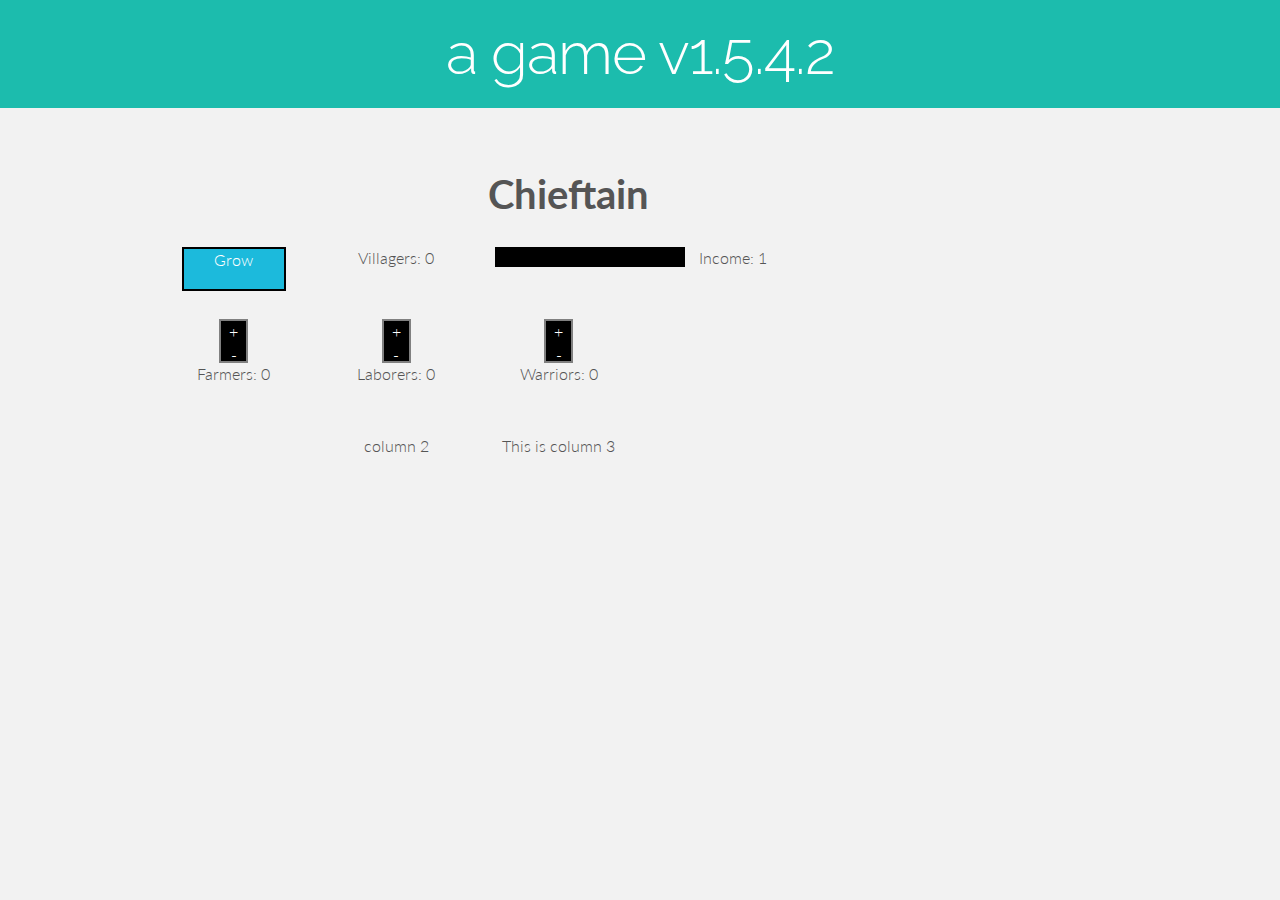
==== index.html @ 3efe8a4f "i wonder when i will ever get this off the ground" ====
<!DOCTYPE html>
<html lang="en">
<head>
 	<meta charset="utf-8">
    <meta name="viewport" content="width=device-width, initial-scale=1.0, maximum-scale=1.0, user-scalable=no">

    <script src="//ajax.googleapis.com/ajax/libs/jquery/2.1.1/jquery.min.js"></script>

    <link rel="stylesheet" href="css/blueprint/screen.css" type="text/css" media="screen, projection">
<link rel="stylesheet" href="css/blueprint/print.css" type="text/css" media="print"> 

<!--[if lt IE 8]>
  <link rel="stylesheet" href="css/blueprint/ie.css" type="text/css" media="screen, projection">
<![endif]-->

        <!-- Stylesheets -->
    <link rel="stylesheet" href="css/html5reset.css" media="all">
    <link rel="stylesheet" href="css/responsivegridsystem.css" media="all">
    <link rel="stylesheet" href="css/col.css" media="all">
    <link rel="stylesheet" href="css/2cols.css" media="all">
    <link rel="stylesheet" href="css/3cols.css" media="all">
    <link rel="stylesheet" href="css/4cols.css" media="all">
    <link rel="stylesheet" href="css/5cols.css" media="all">
    <link rel="stylesheet" href="css/6cols.css" media="all">
    <link rel="stylesheet" href="css/7cols.css" media="all">
    <link rel="stylesheet" href="css/8cols.css" media="all">
    <link rel="stylesheet" href="css/9cols.css" media="all">
    <link rel="stylesheet" href="css/10cols.css" media="all">
    <link rel="stylesheet" href="css/11cols.css" media="all">
    <link rel="stylesheet" href="css/12cols.css" media="all">

    <!-- Responsive Stylesheets -->
    <link rel="stylesheet" media="only screen and (max-width: 1024px) and (min-width: 769px)" href="/css/1024.css">
    <link rel="stylesheet" media="only screen and (max-width: 768px) and (min-width: 481px)" href="/css/768.css">
    <link rel="stylesheet" media="only screen and (max-width: 480px)" href="/css/480.css"><!-- 

    <script type = "text/javascript" src="js/progressbuttonscript"></script>
     -->
    <link rel="stylesheet" href="css/progressbuttonstyle.css">

    <link href="css/main.css" rel="stylesheet">
    <!-- OPTIONAL: Google Fonts (don't forget to edit main.css also) -->
    <link href='http://fonts.googleapis.com/css?family=Lato:300,400,700,300italic,400italic' rel='stylesheet' type='text/css'>
    <link href='http://fonts.googleapis.com/css?family=Raleway:400,300,700' rel='stylesheet' type='text/css'>

    <title>glowing nemesis</title>
    <div class = "header">
    	<h1>a game v1.5.4.2</h1>
	</div>
</head>

<body>
	<script type= "text/javascript" src = "game.js"></script>

	<br><br>
	
            
<!-- <div id="maincontentcontainer">  
    <div class="lightcontainer" id="example"> -->
       <!--  <div class="maincontent"> -->

    <div class = "section group">
        <div class = "col span_3_of_8">
        </div>
        <div class = "col span_1_of_8">
            <div id = "bigname" class = "middle">
               <p id = "bigname">player title</p>
            </div>
        </div>
    </div>

	<div class="section group">
        <div class = "col span_1_of_8">
        </div>
    <div class="col span_1_of_8">
        <div class = "noselect toclick">
            <div id = "boot"> Grow </div>
        </div>
    </div>
    <div class="col span_1_of_8">
        <p id = "foodLabel">Villagers: 0</p>
    </div>
    <div class="col span_1_of_8">
        <div id = "tickbar"></div>
    </div>
    <div class="col span_1_of_7">
        <p id = "inc"> Income: 1 </p>
    </div>
    </div>

    <div class="section group">
        <div class = "col span_1_of_8">
        </div>
    <div class="col span_1_of_8">
        <!-- <div class = "buttons">
            <button type = "message" class = "positive middle">
                Message
            </button>
        </div> -->
        <div class = "updown noselect middle toclick">
            <div id ="up1"> + </div>
            <div id ="down1"> - </div>
        </div>
        <p id = "farmers"> Farmers: 0</p>
    </div>
    <div class="col span_1_of_8">
        <div class = "updown noselect middle toclick">
            <div id ="up2"> + </div>
            <div id ="down2"> - </div>
        </div>
        <p id = "workers"> Laborers: 0</p>
    </div>
    <div class="col span_1_of_8">
        <div class = "updown noselect middle toclick">
            <div id ="up3"> + </div>
            <div id ="down3"> - </div>
        </div>
        <p id = "warriors"> Warriors: 0</p>
    </div>
    </div>

    <div class="section group">
        <div class = "col span_1_of_8">
        </div>
    <div class="col span_1_of_8">
    </div>
    <div class="col span_1_of_8">
        column 2
    </div>
    <div class="col span_1_of_8">
        This is column 3
    </div>
    </div>

    


<!-- </div>
</div>
</div> -->
</body>
</html>
---- css/blueprint/screen.css ----
/* -----------------------------------------------------------------------


 Blueprint CSS Framework 1.0.1
 http://blueprintcss.org

   * Copyright (c) 2007-Present. See LICENSE for more info.
   * See README for instructions on how to use Blueprint.
   * For credits and origins, see AUTHORS.
   * This is a compressed file. See the sources in the 'src' directory.

----------------------------------------------------------------------- */

/* reset.css */
html {margin:0;padding:0;border:0;}
body, div, span, object, iframe, h1, h2, h3, h4, h5, h6, p, blockquote, pre, a, abbr, acronym, address, code, del, dfn, em, img, q, dl, dt, dd, ol, ul, li, fieldset, form, label, legend, table, caption, tbody, tfoot, thead, tr, th, td, article, aside, dialog, figure, footer, header, hgroup, nav, section {margin:0;padding:0;border:0;font-size:100%;font:inherit;vertical-align:baseline;}
article, aside, details, figcaption, figure, dialog, footer, header, hgroup, menu, nav, section {display:block;}
body {line-height:1.5;background:white;}
table {border-collapse:separate;border-spacing:0;}
caption, th, td {text-align:left;font-weight:normal;float:none !important;}
table, th, td {vertical-align:middle;}
blockquote:before, blockquote:after, q:before, q:after {content:'';}
blockquote, q {quotes:"" "";}
a img {border:none;}
:focus {outline:0;}

/* typography.css */
html {font-size:100.01%;}
body {font-size:75%;color:#222;background:#fff;font-family:"Helvetica Neue", Arial, Helvetica, sans-serif;}
h1, h2, h3, h4, h5, h6 {font-weight:normal;color:#111;}
h1 {font-size:3em;line-height:1;margin-bottom:0.5em;}
h2 {font-size:2em;margin-bottom:0.75em;}
h3 {font-size:1.5em;line-height:1;margin-bottom:1em;}
h4 {font-size:1.2em;line-height:1.25;margin-bottom:1.25em;}
h5 {font-size:1em;font-weight:bold;margin-bottom:1.5em;}
h6 {font-size:1em;font-weight:bold;}
h1 img, h2 img, h3 img, h4 img, h5 img, h6 img {margin:0;}
p {margin:0 0 1.5em;}
.left {float:left !important;}
p .left {margin:1.5em 1.5em 1.5em 0;padding:0;}
.right {float:right !important;}
p .right {margin:1.5em 0 1.5em 1.5em;padding:0;}
a:focus, a:hover {color:#09f;}
a {color:#06c;text-decoration:underline;}
blockquote {margin:1.5em;color:#666;font-style:italic;}
strong, dfn {font-weight:bold;}
em, dfn {font-style:italic;}
sup, sub {line-height:0;}
abbr, acronym {border-bottom:1px dotted #666;}
address {margin:0 0 1.5em;font-style:italic;}
del {color:#666;}
pre {margin:1.5em 0;white-space:pre;}
pre, code, tt {font:1em 'andale mono', 'lucida console', monospace;line-height:1.5;}
li ul, li ol {margin:0;}
ul, ol {margin:0 1.5em 1.5em 0;padding-left:1.5em;}
ul {list-style-type:disc;}
ol {list-style-type:decimal;}
dl {margin:0 0 1.5em 0;}
dl dt {font-weight:bold;}
dd {margin-left:1.5em;}
table {margin-bottom:1.4em;width:100%;}
th {font-weight:bold;}
thead th {background:#c3d9ff;}
th, td, caption {padding:4px 10px 4px 5px;}
tbody tr:nth-child(even) td, tbody tr.even td {background:#e5ecf9;}
tfoot {font-style:italic;}
caption {background:#eee;}
.small {font-size:.8em;margin-bottom:1.875em;line-height:1.875em;}
.large {font-size:1.2em;line-height:2.5em;margin-bottom:1.25em;}
.hide {display:none;}
.quiet {color:#666;}
.loud {color:#000;}
.highlight {background:#ff0;}
.added {background:#060;color:#fff;}
.removed {background:#900;color:#fff;}
.first {margin-left:0;padding-left:0;}
.last {margin-right:0;padding-right:0;}
.top {margin-top:0;padding-top:0;}
.bottom {margin-bottom:0;padding-bottom:0;}

/* forms.css */
label {font-weight:bold;}
fieldset {padding:0 1.4em 1.4em 1.4em;margin:0 0 1.5em 0;border:1px solid #ccc;}
legend {font-weight:bold;font-size:1.2em;margin-top:-0.2em;margin-bottom:1em;}
fieldset, #IE8#HACK {padding-top:1.4em;}
legend, #IE8#HACK {margin-top:0;margin-bottom:0;}
input[type=text], input[type=password], input[type=url], input[type=email], input.text, input.title, textarea {background-color:#fff;border:1px solid #bbb;color:#000;}
input[type=text]:focus, input[type=password]:focus, input[type=url]:focus, input[type=email]:focus, input.text:focus, input.title:focus, textarea:focus {border-color:#666;}
select {background-color:#fff;border-width:1px;border-style:solid;}
input[type=text], input[type=password], input[type=url], input[type=email], input.text, input.title, textarea, select {margin:0.5em 0;}
input.text, input.title {width:300px;padding:5px;}
input.title {font-size:1.5em;}
textarea {width:390px;height:250px;padding:5px;}
form.inline {line-height:3;}
form.inline p {margin-bottom:0;}
.error, .alert, .notice, .success, .info {padding:0.8em;margin-bottom:1em;border:2px solid #ddd;}
.error, .alert {background:#fbe3e4;color:#8a1f11;border-color:#fbc2c4;}
.notice {background:#fff6bf;color:#514721;border-color:#ffd324;}
.success {background:#e6efc2;color:#264409;border-color:#c6d880;}
.info {background:#d5edf8;color:#205791;border-color:#92cae4;}
.error a, .alert a {color:#8a1f11;}
.notice a {color:#514721;}
.success a {color:#264409;}
.info a {color:#205791;}

/* grid.css */
.container {width:950px;margin:0 auto;}
.showgrid {background:url(src/grid.png);}
.column, .span-1, .span-2, .span-3, .span-4, .span-5, .span-6, .span-7, .span-8, .span-9, .span-10, .span-11, .span-12, .span-13, .span-14, .span-15, .span-16, .span-17, .span-18, .span-19, .span-20, .span-21, .span-22, .span-23, .span-24 {float:left;margin-right:10px;}
.last {margin-right:0;}
.span-1 {width:30px;}
.span-2 {width:70px;}
.span-3 {width:110px;}
.span-4 {width:150px;}
.span-5 {width:190px;}
.span-6 {width:230px;}
.span-7 {width:270px;}
.span-8 {width:310px;}
.span-9 {width:350px;}
.span-10 {width:390px;}
.span-11 {width:430px;}
.span-12 {width:470px;}
.span-13 {width:510px;}
.span-14 {width:550px;}
.span-15 {width:590px;}
.span-16 {width:630px;}
.span-17 {width:670px;}
.span-18 {width:710px;}
.span-19 {width:750px;}
.span-20 {width:790px;}
.span-21 {width:830px;}
.span-22 {width:870px;}
.span-23 {width:910px;}
.span-24 {width:950px;margin-right:0;}
input.span-1, textarea.span-1, input.span-2, textarea.span-2, input.span-3, textarea.span-3, input.span-4, textarea.span-4, input.span-5, textarea.span-5, input.span-6, textarea.span-6, input.span-7, textarea.span-7, input.span-8, textarea.span-8, input.span-9, textarea.span-9, input.span-10, textarea.span-10, input.span-11, textarea.span-11, input.span-12, textarea.span-12, input.span-13, textarea.span-13, input.span-14, textarea.span-14, input.span-15, textarea.span-15, input.span-16, textarea.span-16, input.span-17, textarea.span-17, input.span-18, textarea.span-18, input.span-19, textarea.span-19, input.span-20, textarea.span-20, input.span-21, textarea.span-21, input.span-22, textarea.span-22, input.span-23, textarea.span-23, input.span-24, textarea.span-24 {border-left-width:1px;border-right-width:1px;padding-left:5px;padding-right:5px;}
input.span-1, textarea.span-1 {width:18px;}
input.span-2, textarea.span-2 {width:58px;}
input.span-3, textarea.span-3 {width:98px;}
input.span-4, textarea.span-4 {width:138px;}
input.span-5, textarea.span-5 {width:178px;}
input.span-6, textarea.span-6 {width:218px;}
input.span-7, textarea.span-7 {width:258px;}
input.span-8, textarea.span-8 {width:298px;}
input.span-9, textarea.span-9 {width:338px;}
input.span-10, textarea.span-10 {width:378px;}
input.span-11, textarea.span-11 {width:418px;}
input.span-12, textarea.span-12 {width:458px;}
input.span-13, textarea.span-13 {width:498px;}
input.span-14, textarea.span-14 {width:538px;}
input.span-15, textarea.span-15 {width:578px;}
input.span-16, textarea.span-16 {width:618px;}
input.span-17, textarea.span-17 {width:658px;}
input.span-18, textarea.span-18 {width:698px;}
input.span-19, textarea.span-19 {width:738px;}
input.span-20, textarea.span-20 {width:778px;}
input.span-21, textarea.span-21 {width:818px;}
input.span-22, textarea.span-22 {width:858px;}
input.span-23, textarea.span-23 {width:898px;}
input.span-24, textarea.span-24 {width:938px;}
.append-1 {padding-right:40px;}
.append-2 {padding-right:80px;}
.append-3 {padding-right:120px;}
.append-4 {padding-right:160px;}
.append-5 {padding-right:200px;}
.append-6 {padding-right:240px;}
.append-7 {padding-right:280px;}
.append-8 {padding-right:320px;}
.append-9 {padding-right:360px;}
.append-10 {padding-right:400px;}
.append-11 {padding-right:440px;}
.append-12 {padding-right:480px;}
.append-13 {padding-right:520px;}
.append-14 {padding-right:560px;}
.append-15 {padding-right:600px;}
.append-16 {padding-right:640px;}
.append-17 {padding-right:680px;}
.append-18 {padding-right:720px;}
.append-19 {padding-right:760px;}
.append-20 {padding-right:800px;}
.append-21 {padding-right:840px;}
.append-22 {padding-right:880px;}
.append-23 {padding-right:920px;}
.prepend-1 {padding-left:40px;}
.prepend-2 {padding-left:80px;}
.prepend-3 {padding-left:120px;}
.prepend-4 {padding-left:160px;}
.prepend-5 {padding-left:200px;}
.prepend-6 {padding-left:240px;}
.prepend-7 {padding-left:280px;}
.prepend-8 {padding-left:320px;}
.prepend-9 {padding-left:360px;}
.prepend-10 {padding-left:400px;}
.prepend-11 {padding-left:440px;}
.prepend-12 {padding-left:480px;}
.prepend-13 {padding-left:520px;}
.prepend-14 {padding-left:560px;}
.prepend-15 {padding-left:600px;}
.prepend-16 {padding-left:640px;}
.prepend-17 {padding-left:680px;}
.prepend-18 {padding-left:720px;}
.prepend-19 {padding-left:760px;}
.prepend-20 {padding-left:800px;}
.prepend-21 {padding-left:840px;}
.prepend-22 {padding-left:880px;}
.prepend-23 {padding-left:920px;}
.border {padding-right:4px;margin-right:5px;border-right:1px solid #ddd;}
.colborder {padding-right:24px;margin-right:25px;border-right:1px solid #ddd;}
.pull-1 {margin-left:-40px;}
.pull-2 {margin-left:-80px;}
.pull-3 {margin-left:-120px;}
.pull-4 {margin-left:-160px;}
.pull-5 {margin-left:-200px;}
.pull-6 {margin-left:-240px;}
.pull-7 {margin-left:-280px;}
.pull-8 {margin-left:-320px;}
.pull-9 {margin-left:-360px;}
.pull-10 {margin-left:-400px;}
.pull-11 {margin-left:-440px;}
.pull-12 {margin-left:-480px;}
.pull-13 {margin-left:-520px;}
.pull-14 {margin-left:-560px;}
.pull-15 {margin-left:-600px;}
.pull-16 {margin-left:-640px;}
.pull-17 {margin-left:-680px;}
.pull-18 {margin-left:-720px;}
.pull-19 {margin-left:-760px;}
.pull-20 {margin-left:-800px;}
.pull-21 {margin-left:-840px;}
.pull-22 {margin-left:-880px;}
.pull-23 {margin-left:-920px;}
.pull-24 {margin-left:-960px;}
.pull-1, .pull-2, .pull-3, .pull-4, .pull-5, .pull-6, .pull-7, .pull-8, .pull-9, .pull-10, .pull-11, .pull-12, .pull-13, .pull-14, .pull-15, .pull-16, .pull-17, .pull-18, .pull-19, .pull-20, .pull-21, .pull-22, .pull-23, .pull-24 {float:left;position:relative;}
.push-1 {margin:0 -40px 1.5em 40px;}
.push-2 {margin:0 -80px 1.5em 80px;}
.push-3 {margin:0 -120px 1.5em 120px;}
.push-4 {margin:0 -160px 1.5em 160px;}
.push-5 {margin:0 -200px 1.5em 200px;}
.push-6 {margin:0 -240px 1.5em 240px;}
.push-7 {margin:0 -280px 1.5em 280px;}
.push-8 {margin:0 -320px 1.5em 320px;}
.push-9 {margin:0 -360px 1.5em 360px;}
.push-10 {margin:0 -400px 1.5em 400px;}
.push-11 {margin:0 -440px 1.5em 440px;}
.push-12 {margin:0 -480px 1.5em 480px;}
.push-13 {margin:0 -520px 1.5em 520px;}
.push-14 {margin:0 -560px 1.5em 560px;}
.push-15 {margin:0 -600px 1.5em 600px;}
.push-16 {margin:0 -640px 1.5em 640px;}
.push-17 {margin:0 -680px 1.5em 680px;}
.push-18 {margin:0 -720px 1.5em 720px;}
.push-19 {margin:0 -760px 1.5em 760px;}
.push-20 {margin:0 -800px 1.5em 800px;}
.push-21 {margin:0 -840px 1.5em 840px;}
.push-22 {margin:0 -880px 1.5em 880px;}
.push-23 {margin:0 -920px 1.5em 920px;}
.push-24 {margin:0 -960px 1.5em 960px;}
.push-1, .push-2, .push-3, .push-4, .push-5, .push-6, .push-7, .push-8, .push-9, .push-10, .push-11, .push-12, .push-13, .push-14, .push-15, .push-16, .push-17, .push-18, .push-19, .push-20, .push-21, .push-22, .push-23, .push-24 {float:left;position:relative;}
div.prepend-top, .prepend-top {margin-top:1.5em;}
div.append-bottom, .append-bottom {margin-bottom:1.5em;}
.box {padding:1.5em;margin-bottom:1.5em;background:#e5eCf9;}
hr {background:#ddd;color:#ddd;clear:both;float:none;width:100%;height:1px;margin:0 0 17px;border:none;}
hr.space {background:#fff;color:#fff;visibility:hidden;}
.clearfix:after, .container:after {content:"\0020";display:block;height:0;clear:both;visibility:hidden;overflow:hidden;}
.clearfix, .container {display:block;}
.clear {clear:both;}
---- css/blueprint/print.css ----
/* -----------------------------------------------------------------------


 Blueprint CSS Framework 1.0.1
 http://blueprintcss.org

   * Copyright (c) 2007-Present. See LICENSE for more info.
   * See README for instructions on how to use Blueprint.
   * For credits and origins, see AUTHORS.
   * This is a compressed file. See the sources in the 'src' directory.

----------------------------------------------------------------------- */

/* print.css */
body {line-height:1.5;font-family:"Helvetica Neue", Arial, Helvetica, sans-serif;color:#000;background:none;font-size:10pt;}
.container {background:none;}
hr {background:#ccc;color:#ccc;width:100%;height:2px;margin:2em 0;padding:0;border:none;}
hr.space {background:#fff;color:#fff;visibility:hidden;}
h1, h2, h3, h4, h5, h6 {font-family:"Helvetica Neue", Arial, "Lucida Grande", sans-serif;}
code {font:.9em "Courier New", Monaco, Courier, monospace;}
a img {border:none;}
p img.top {margin-top:0;}
blockquote {margin:1.5em;padding:1em;font-style:italic;font-size:.9em;}
.small {font-size:.9em;}
.large {font-size:1.1em;}
.quiet {color:#999;}
.hide {display:none;}
a:link, a:visited {background:transparent;font-weight:700;text-decoration:underline;}
a:link:after, a:visited:after {content:" (" attr(href) ")";font-size:90%;}
---- css/blueprint/ie.css ----
/* -----------------------------------------------------------------------


 Blueprint CSS Framework 1.0.1
 http://blueprintcss.org

   * Copyright (c) 2007-Present. See LICENSE for more info.
   * See README for instructions on how to use Blueprint.
   * For credits and origins, see AUTHORS.
   * This is a compressed file. See the sources in the 'src' directory.

----------------------------------------------------------------------- */

/* ie.css */
body {text-align:center;}
.container {text-align:left;}
* html .column, * html .span-1, * html .span-2, * html .span-3, * html .span-4, * html .span-5, * html .span-6, * html .span-7, * html .span-8, * html .span-9, * html .span-10, * html .span-11, * html .span-12, * html .span-13, * html .span-14, * html .span-15, * html .span-16, * html .span-17, * html .span-18, * html .span-19, * html .span-20, * html .span-21, * html .span-22, * html .span-23, * html .span-24 {display:inline;overflow-x:hidden;}
* html legend {margin:0px -8px 16px 0;padding:0;}
sup {vertical-align:text-top;}
sub {vertical-align:text-bottom;}
html>body p code {*white-space:normal;}
hr {margin:-8px auto 11px;}
img {-ms-interpolation-mode:bicubic;}
.clearfix, .container {display:inline-block;}
* html .clearfix, * html .container {height:1%;}
fieldset {padding-top:0;}
legend {margin-top:-0.2em;margin-bottom:1em;margin-left:-0.5em;}
textarea {overflow:auto;}
label {vertical-align:middle;position:relative;top:-0.25em;}
input.text, input.title, textarea {background-color:#fff;border:1px solid #bbb;}
input.text:focus, input.title:focus {border-color:#666;}
input.text, input.title, textarea, select {margin:0.5em 0;}
input.checkbox, input.radio {position:relative;top:.25em;}
form.inline div, form.inline p {vertical-align:middle;}
form.inline input.checkbox, form.inline input.radio, form.inline input.button, form.inline button {margin:0.5em 0;}
button, input.button {position:relative;top:0.25em;}
---- css/responsivegridsystem.css ----
/* RESPONSIVE GRID SYSTEM =============================================================================  */

/*  IMPORT FONTS  ============================================================================= */

@font-face {
    font-family: 'LeagueGothicRegular';
    src: url('/fonts/League_Gothic-webfont.eot');
    src: url('/fonts/League_Gothic-webfont.eot?#iefix') format('embedded-opentype'),
         url('/fonts/League_Gothic-webfont.woff') format('woff'),
         url('/fonts/League_Gothic-webfont.ttf') format('truetype'),
         url('/fonts/League_Gothic-webfont.svg#LeagueGothicRegular') format('svg');
    font-weight: normal;
    font-style: normal;
}

@font-face {
    font-family: 'MuseoSlab500';
    src: url('/fonts/museo_slab_500-webfont.eot');
    src: url('/fonts/museo_slab_500-webfont.eot?#iefix') format('embedded-opentype'), 
         url('/fonts/museo_slab_500-webfont.woff') format('woff'), 
         url('/fonts/museo_slab_500-webfont.ttf') format('truetype'), 
         url('/fonts/museo_slab_500-webfont.svg#MuseoSlab500') format('svg');
    font-weight: normal;
    font-style: normal;
}

@font-face {
    font-family: 'MuseoSlab300';
    src: url('/fonts/museo_slab_300-webfont.eot');
    src: url('/fonts/museo_slab_300-webfont.eot?#iefix') format('embedded-opentype'), 
         url('/fonts/museo_slab_300-webfont.woff') format('woff'), 
         url('/fonts/museo_slab_300-webfont.ttf') format('truetype'),
         url('/fonts/museo_slab_300-webfont.svg#MuseoSlab300') format('svg');
    font-weight: normal;
    font-style: normal;
}

@font-face {
    font-family: 'MuseoSlab100';
    src: url('/fonts/museo_slab_100-webfont.eot');
    src: url('/fonts/museo_slab_100-webfont.eot?#iefix') format('embedded-opentype'), 
         url('/fonts/museo_slab_100-webfont.woff') format('woff'), 
         url('/fonts/museo_slab_100-webfont.ttf') format('truetype'), 
         url('/fonts/museo_slab_100-webfont.svg#MuseoSlab100') format('svg');
    font-weight: normal;
    font-style: normal;
}

@font-face {
    font-family: 'GoudyBookletter1911Regular';
    src: url('/fonts/goudy_bookletter_1911-webfont.eot');
    src: url('/fonts/goudy_bookletter_1911-webfont.eot?#iefix') format('embedded-opentype'),
         url('/fonts/goudy_bookletter_1911-webfont.woff') format('woff'),
         url('/fonts/goudy_bookletter_1911-webfont.ttf') format('truetype'),
         url('/fonts/goudy_bookletter_1911-webfont.svg#GoudyBookletter1911Regular') format('svg');
    font-weight: normal;
    font-style: normal;

}

@font-face {
    font-family: 'HandSean';
    src: url('/fonts/handsean-webfont.eot');
    src: url('/fonts/handsean-webfont.eot?#iefix') format('embedded-opentype'),
         url('/fonts/handsean-webfont.woff') format('woff'),
         url('/fonts/handsean-webfont.ttf') format('truetype'),
         url('/fonts/handsean-webfont.svg#HandSean') format('svg');
    font-weight: normal;
    font-style: normal;
}


/* BASIC PAGE SETUP ============================================================================= */

body { 
margin : 0 auto;
padding : 0;
font : 100%/1.4 'lucida sans unicode', 'lucida grande', 'Trebuchet MS', verdana, arial, helvetica, helve, sans-serif; 	
color : #000; 
text-align: center;
background: #fff url(/images/bodyback.png) left top;
}

button, 
input, 
select, 
textarea { 
font-family : 'lucida sans unicode', 'lucida grande', 'Trebuchet MS', verdana, arial, helvetica, helve, sans-serif; 
color : #333; }

/*  HEADINGS  ============================================================================= */

h1, h2, h3, h4, h5, h6 {
font-family:  MuseoSlab300, 'lucida sans unicode', 'lucida grande', 'Trebuchet MS', verdana, arial, helvetica, helve, sans-serif;
font-weight : normal;
margin-top: 10px;
letter-spacing: -1px;
}

h1 { 
font-family:  LeagueGothicRegular, 'lucida sans unicode', 'lucida grande', 'Trebuchet MS', verdana, arial, helvetica, helve, sans-serif;
color: #000;
margin-bottom : 0.2em;
font-size : 6em; /* 96 / 16 */
line-height : 1.4;
}


h2 { 
color: #222;
margin-bottom : .5em;
margin-top : .5em;
font-size : 2.75em; /* 40 / 16 */
line-height : 1.2;
}

h3 { 
color: #333;
margin-bottom : 0.3em;
letter-spacing: -1px;
font-size : 1.75em; /* 28 / 16 */
line-height : 1.3; }


h4 { 
color: #444;
margin-bottom : 0.5em;
font-size : 1.5em; /* 24 / 16  */
line-height : 1.25; }

	footer h4 { 
		color: #ccc;
	}

h5 { 
color: #555;
margin-bottom : 1.25em;
font-size : 1em; /* 20 / 16 */ }

h6 { 
color: #666;
font-size : 1em; /* 16 / 16  */ }

/*  TYPOGRAPHY  ============================================================================= */

p, ol, ul, dl, address { 
margin-bottom : 1.5em; 
font-size : 1em; /* 16 / 16 = 1 */ }

p {
hyphens : auto;  }


p.introtext {
font-family:  MuseoSlab100, 'lucida sans unicode', 'lucida grande', 'Trebuchet MS', verdana, arial, helvetica, helve, sans-serif;
font-size : 2.5em; /* 40 / 16 */
color: #333;
line-height: 1.4em;
letter-spacing: -1px;
margin-bottom: 0.5em;
}


p.handwritten {
font-family:  HandSean, 'lucida sans unicode', 'lucida grande', 'Trebuchet MS', verdana, arial, helvetica, helve, sans-serif; 
font-size: 1.375em; /* 24 / 16 */
line-height: 1.8em;
margin-bottom: 0.3em;
color: #666;
}

p.center {
text-align: center;
}


.and {
font-family: GoudyBookletter1911Regular, Georgia, Times New Roman, sans-serif;
font-size: 1.5em; /* 24 / 16 */
}

.heart {
font-size: 1.5em; /* 24 / 16 */
}

ul, 
ol { 
margin : 0 0 1.5em 0; 
padding : 0 0 0 24px; }

li ul, 
li ol { 
margin : 0;
font-size : 1em; /* 16 / 16 = 1 */ }

dl, 
dd { 
margin-bottom : 1.5em; }

dt { 
font-weight : normal; }

b, strong { 
font-weight : bold; }

hr { 
display : block; 
margin : 1em 0; 
padding : 0;
height : 1px; 
border : 0; 
border-top : 1px solid #ccc;
}

small { 
font-size : 1em; /* 16 / 16 = 1 */ }

sub, sup { 
font-size : 75%; 
line-height : 0; 
position : relative; 
vertical-align : baseline; }

sup { 
top : -.5em; }

sub { 
bottom : -.25em; }

.subtext {
	color: #666;
	}

/* LINKS =============================================================================  */

a { 
color : #cc1122;
-webkit-transition: all 0.3s ease;
-moz-transition: all 0.3s ease;
-o-transition: all 0.3s ease;
transition: all 0.3s ease;
text-decoration: none;
}

a:visited { 
color : #ee3344; }

a:focus { 
outline : thin dotted; 
color : rgb(0,0,0); }

a:hover, 
a:active { 
outline : 0;
color : #dd2233;
}


footer a { 
color : #ffffff;
-webkit-transition: all 0.3s ease;
-moz-transition: all 0.3s ease;
-o-transition: all 0.3s ease;
transition: all 0.3s ease;
}

footer a:visited { 
color : #fff; }

footer a:focus { 
outline : thin dotted; 
color : rgb(0,0,0); }

footer a:hover, 
footer a:active { 
outline : 0;
color : #fff;
}


/* IMAGES ============================================================================= */

img {
border : 0;
max-width: 100%;
height: auto;
width: auto\9; /* ie8 */
}

img.floatleft { float: left; margin: 0 10px 0 0; }
img.floatright { float: right; margin: 0 0 0 10px; }


/* TABLES ============================================================================= */

table { 
border-collapse : collapse;
border-spacing : 0;
margin-bottom : 1.4em; 
width : 100%; }

th, td, caption { 
padding : .25em 10px .25em 5px; }

tfoot { 
font-style : italic; }

caption { 
background-color : transparent; }

/* FORMS ============================================================================= */

form { 
margin : 0; }

fieldset { 
margin-bottom : 1.5em; 
padding : 0; 
border-width : 0; }

legend { 
*margin-left : -7px; 
padding : 0; 
border-width : 0; }

label{
font-weight : normal;
cursor : pointer;
display:block;
margin:0;
position:relative;
top:0;
left:0;
}

	label.inline{
	display:inline;
	margin:0;
	}
	
	label span{
	color:#666;
	font-size:0.9em;
	}
	
	label span.right{
	position:absolute;
	bottom:0;
	right:1em;
	text-align:right;
	}
	
	label.disabled{
	color:#ccc;
	}


button, 
search,
input, 
select, 
textarea { 
font-size : 100%; 
margin : 0; 
vertical-align : baseline; 
*vertical-align : middle; }

button, input { 
line-height : normal; 
*overflow : visible; }

button, 
input[type="button"], 
input[type="reset"], 
input[type="submit"] { 
padding: 0.5em 1em;
margin: 0;
cursor : pointer; 
text-shadow:0 1px 0 #fff;
}

input[type="checkbox"], 
input[type="radio"] { 
box-sizing : border-box; }

input[type="search"] { 
	box-sizing : content-box;
}

button::-moz-focus-inner, 
input::-moz-focus-inner { 
padding : 0;
border : 0;  }

input{
margin:0;
border:1px solid #ccc;
font-size:1em;
padding:5px;
-moz-border-radius:5px;
-webkit-border-radius:5px;
border-radius:5px;
background:#fff;
-moz-box-shadow:inset 0px 0px 6px #ccc;
-webkit-box-shadow:inset 0px 1px 6px #ccc;
box-shadow:inset 0px 1px 6px #ccc;
}

	input::-webkit-input-placeholder,
	input:-moz-placeholder,
	.placeholder{
	color:#bbb;
	}
	
	input::-moz-focus-inner {border:0;}

	input[disabled="disabled"], input.disabled{
	color:#999;
	background:#f5f5f5;
	-moz-box-shadow:inset 0px 0px 2px #ddd;
	-webkit-box-shadow:inset 0px 1px 2px #ddd;
	box-shadow:inset 0px 1px 2px #ddd;
	}


/* Colors for form validity */
input:valid, 
textarea:valid   {  
/* Styles */ }

input:invalid, 
textarea:invalid {
-webkit-box-shadow : 0 0 2px #f00; 
-moz-box-shadow : 0 0 2px #f00;
box-shadow : 0 0 2px #f00; }

.no-boxshadow input:invalid, 
.no-boxshadow textarea:invalid {
background-color : #ccc; }



/*  MAIN LAYOUT	============================================================================= */

#skiptomain { display: none; }

#wrapper {
	width: 100%;
	position: relative;
	text-align: left;
}

	#headcontainer {
		width: 100%;
		background: url(/images/headerback.png) no-repeat center top;
	}

		header {
			clear: both;
			width: 80%; /* 1000px / 1250px */
			font-size: 0.8125em; /* 13 / 16 */
			max-width: 92.3em; /* 1200px / 13 */
			margin: 0 auto;
			padding: 130px 0px 10px 0px;
			position: relative;
			color: #000;
			text-align: center;
		}
 
   
		

	#maincontentcontainer {
		width: 100%;
	}

		.standardcontainer {
			
		}
		
		.darkcontainer {
			background: rgba(102, 102, 102, 0.05);
		}

		.lightcontainer {
			background: rgba(255, 255, 255, 0.33);
		}
		
		
			.maincontent{
				clear: both;
				width: 80%; /* 1000px / 1250px */
				font-size: 0.8125em; /* 13 / 16 */
				max-width: 92.3em; /* 1200px / 13 */
				margin: 0 auto;
				padding: 1em 0px;
				color: #333;
				line-height: 1.5em;
				position: relative;
			}

	#footercontainer {
		width: 100%;	
		border-top: 1px solid #000;
		background: #222 url(/images/footerback.png) left top;
	}
	
		footer {
			clear: both;
			width: 80%; /* 1000px / 1250px */
			font-size: 0.8125em; /* 13 / 16 */
			max-width: 92.3em; /* 1200px / 13 */
			margin: 0 auto;
			padding: 20px 0px 10px 0px;
			color: #999;
		}

		footer strong {
			font-size: 1.077em; /* 14 / 13 */
			color: #aaa;
		}


		footer a:link, footer a:visited { color: #999; text-decoration: underline; }
		footer a:hover { color: #fff; text-decoration: underline; }

		ul.pagefooterlist, ul.pagefooterlistimages {
			display: block;
			float: left;
			margin: 0px;
			padding: 0px;
			list-style: none;
		}

		ul.pagefooterlist li, ul.pagefooterlistimages li {
			clear: left;
			margin: 0px;
			padding: 0px 0px 3px 0px;
			display: block;
			line-height: 1.5em;
			font-weight: normal;
			background: none;

		}

		ul.pagefooterlistimages li {
			height: 34px;
		}


		ul.pagefooterlistimages li img {
			padding: 5px 5px 5px 0px;
			vertical-align: middle;
			opacity: 0.75;
			-ms-filter: "progid:DXImageTransform.Microsoft.Alpha(Opacity=75)";
			filter: alpha( opacity  = 75);
			-webkit-transition: all 0.3s ease;
			-moz-transition: all 0.3s ease;
			-o-transition: all 0.3s ease;
			transition: all 0.3s ease;
		}

		ul.pagefooterlistimages li a
		{
			text-decoration: none;
		}

		ul.pagefooterlistimages li a:hover img {
			opacity: 1.0;
			-ms-filter: "progid:DXImageTransform.Microsoft.Alpha(Opacity=100)";
			filter: alpha( opacity  = 100);
		}

			#smallprint {
				margin-top: 20px;
				line-height: 1.4em;
				text-align: center;
				color: #999;
				font-size: 0.923em; /* 12 / 13 */
			}

			#smallprint p{
				vertical-align: middle;
			}

			#smallprint .twitter-follow-button{
				margin-left: 1em;
				vertical-align: middle;
			}

			#smallprint img {
				margin: 0px 10px 15px 0px;
				vertical-align: middle;
				opacity: 0.5;
				-ms-filter: "progid:DXImageTransform.Microsoft.Alpha(Opacity=50)";
				filter: alpha( opacity  = 50);
				-webkit-transition: all 0.3s ease;
				-moz-transition: all 0.3s ease;
				-o-transition: all 0.3s ease;
				transition: all 0.3s ease;
			}


			#smallprint a:hover img {
				opacity: 1.0;
				-ms-filter: "progid:DXImageTransform.Microsoft.Alpha(Opacity=100)";
				filter: alpha( opacity  = 100);
			}

			#smallprint a:link, #smallprint a:visited { color: #999; text-decoration: none; }
			#smallprint a:hover { color: #999; text-decoration: underline; }


/*  SECTIONS  ============================================================================= */

.section {
	clear: both;
	padding: 0px;
	margin: 0px;
}

	
/*  CODE  ============================================================================= */

pre.code {
	padding: 0;
	margin: 0;
	font-family: monospace;
	white-space: pre-wrap;
	font-size: 1.1em;
}

strong.code {
	font-weight: normal;
	font-family: monospace;
	font-size: 1.2em;
}


/*  EXAMPLE  ============================================================================= */

#example .col {
	background: #ccc;
	background: rgba(204, 204, 204, 0.85);

}

/*  SAMPLE  ============================================================================= */

#sample .col {
	background: #ccc;
	padding: 1em 0;
	background: rgba(204, 204, 204, 0.85);

}

/*  CALCUATIONS  ============================================================================= */

#calculated .col {
	background: #ccc;
	padding: 1em 0;
	background: rgba(204, 204, 204, 0.85);

}

/*  NOTES  ============================================================================= */


.note {
	position:relative;
	padding:1em 1.5em;
	margin: 0 0 1em 0;
	background: #fff;
	background: rgba(255, 255, 255, 0.5);
	overflow:hidden;
}

.note:before {
	content:"";
	position:absolute;
	top:0;
	right:0;
	border-width:0 16px 16px 0;
	border-style:solid;
	border-color:transparent transparent #cccccc #cccccc;
	background:#cccccc;
	-webkit-box-shadow:0 1px 1px rgba(0,0,0,0.3), -1px 1px 1px rgba(0,0,0,0.2);
	-moz-box-shadow:0 1px 1px rgba(0,0,0,0.3), -1px 1px 1px rgba(0,0,0,0.2);
	box-shadow:0 1px 1px rgba(0,0,0,0.3), -1px 1px 1px rgba(0,0,0,0.2);
	display:block; width:0; /* Firefox 3.0 damage limitation */
}

.note.rounded {
	-webkit-border-radius:5px 0 5px 5px;
	-moz-border-radius:5px 0 5px 5px;
	border-radius:5px 0 5px 5px;
}

.note.rounded:before {
	border-width:8px;
	border-color:#ff #ff transparent transparent;
	background: url(/images/bodyback.png);
	-webkit-border-bottom-left-radius:5px;
	-moz-border-radius:0 0 0 5px;
	border-radius:0 0 0 5px;
}

/*  SCREENS  ============================================================================= */

.siteimage {
	max-width: 90%;
	padding: 5%;
	margin: 0 0 1em 0;
	background: transparent url(/images/stripe-bg.png);
	-webkit-transition: background 0.3s ease;
	-moz-transition: background 0.3s ease;
	-o-transition: background 0.3s ease;
	transition: background 0.3s ease;
}

.siteimage:hover {
	background: #bbb url(/images/stripe-bg.png);
	position: relative;
	top: -2px;
	
}

/*  COLUMNS  ============================================================================= */

.twocolumns{
	-moz-column-count: 2;
	-moz-column-gap: 2em;
	-webkit-column-count: 2;
	-webkit-column-gap: 2em;
	column-count: 2;
	column-gap: 2em;
  }

/*  BUTTONS  ============================================================================= */


.button {
	display: inline-block;
	outline: none;
	cursor: pointer;
	text-align: center;
	text-decoration: none;
	font-weight: normal;
	color: #fff;
	padding: .5em 1em;
	margin: 1px;
	-webkit-border-radius: 5px;
	-moz-border-radius: 5px;
	border-radius: 5px;
	-webkit-box-shadow: 0 1px 2px rgba(0,0,0,.2);
	-moz-box-shadow: 0 1px 2px rgba(0,0,0,.2);
	box-shadow: 0 1px 2px rgba(0,0,0,.2);
	background: #cc1122 url(/images/glass.png) repeat-x 0 50%;
	-webkit-transition: all 0.3s ease;
	-moz-transition: all 0.3s ease;
	-o-transition: all 0.3s ease;
	transition: all 0.3s ease;
	font-size : 1.1em;
				
}
.button:hover {
	background: #dd2233 url(/images/glass.png) repeat-x 0 50%;
	color: #fff;
	text-decoration: none;
}
.button:active {
	background: #dd2233 url(/images/glass.png) repeat-x 0 50%;
	color: #fff;
	position: relative;
	top: 1px;
}
.button:visited { 
	color : #fff;
}



/*  GLOBAL OBJECTS ============================================================================= */

.breaker { clear: both; }

.group:before,
.group:after {
    content:"";
    display:table;
}
.group:after {
    clear:both;
}
.group {
    zoom:1; /* For IE 6/7 (trigger hasLayout) */
}


.floatleft {
    float: left;
}

.floatright {
    float: right;
}


/* VENDOR-SPECIFIC ============================================================================= */

html { 
-webkit-overflow-scrolling : touch; 
-webkit-tap-highlight-color : rgb(52,158,219); 
-webkit-text-size-adjust : 100%; 
-ms-text-size-adjust : 100%; }

.clearfix { 
zoom : 1; }

::-webkit-selection { 
background : rgb(23,119,175); 
color : rgb(250,250,250); 
text-shadow : none; }

::-moz-selection { 
background : rgb(23,119,175); 
color : rgb(250,250,250); 
text-shadow : none; }

::selection { 
background : rgb(23,119,175); 
color : rgb(250,250,250); 
text-shadow : none; }

button, 
input[type="button"], 
input[type="reset"], 
input[type="submit"] { 
-webkit-appearance : button; }

::-webkit-input-placeholder {
font-size : .875em; 
line-height : 1.4; }

input:-moz-placeholder { 
font-size : .875em; 
line-height : 1.4; }

.ie7 img,
.iem7 img { 
-ms-interpolation-mode : bicubic; }

input[type="checkbox"], 
input[type="radio"] { 
box-sizing : border-box; }

input[type="search"] { 
-webkit-box-sizing : content-box;
-moz-box-sizing : content-box; }

button::-moz-focus-inner, 
input::-moz-focus-inner { 
padding : 0;
border : 0; }

p {
/* http://www.w3.org/TR/css3-text/#hyphenation */
-webkit-hyphens : auto;
-webkit-hyphenate-character : "\2010";
-webkit-hyphenate-limit-after : 1;
-webkit-hyphenate-limit-before : 3;
-moz-hyphens : auto; }
---- css/col.css ----
/*  SECTIONS  ============================================================================= */

.section {
	clear: both;
	padding: 0px;
	margin: 0px;
}

/*  GROUPING  ============================================================================= */


.group:before,
.group:after {
    content:"";
    display:table;
}
.group:after {
    clear:both;
}
.group {
    zoom:1; /* For IE 6/7 (trigger hasLayout) */
}

/*  GRID COLUMN SETUP   ==================================================================== */

.col {
	display: block;
	float:left;
	margin: 1% 0 1% 1.6%;
}

.col:first-child { margin-left: 0; } /* all browsers except IE6 and lower */


/*  REMOVE MARGINS AS ALL GO FULL WIDTH AT 480 PIXELS */

@media only screen and (max-width: 480px) {
	.col { 
		margin: 1% 0 1% 0%;
	}
}
---- css/2cols.css ----
/*  GRID OF TWO   ============================================================================= */


.span_2_of_2 {
	width: 100%;
}

.span_1_of_2 {
	width: 49.2%;
}

/*  GO FULL WIDTH AT LESS THAN 480 PIXELS */

@media only screen and (max-width: 480px) {
	.span_2_of_2 {
		width: 100%; 
	}
	.span_1_of_2 {
		width: 100%; 
	}
}
---- css/3cols.css ----
/*  GRID OF THREE   ============================================================================= */

	
.span_3_of_3 {
	width: 100%; 
}

.span_2_of_3 {
	width: 66.13%; 
}

.span_1_of_3 {
	width: 32.26%; 
}


/*  GO FULL WIDTH AT LESS THAN 480 PIXELS */

@media only screen and (max-width: 480px) {
	.span_3_of_3 {
		width: 100%; 
	}
	.span_2_of_3 {
		width: 100%; 
	}
	.span_1_of_3 {
		width: 100%;
	}
}
---- css/4cols.css ----
/*  GRID OF FOUR   ============================================================================= */

	
.span_4_of_4 {
	width: 100%; 
}

.span_3_of_4 {
	width: 74.6%; 
}

.span_2_of_4 {
	width: 49.2%; 
}

.span_1_of_4 {
	width: 23.8%; 
}


/*  GO FULL WIDTH AT LESS THAN 480 PIXELS */

@media only screen and (max-width: 480px) {
	.span_4_of_4 {
		width: 100%; 
	}
	.span_3_of_4 {
		width: 100%; 
	}
	.span_2_of_4 {
		width: 100%; 
	}
	.span_1_of_4 {
		width: 100%; 
	}
}
---- css/5cols.css ----
/*  GRID OF FIVE   ============================================================================= */

	
.span_5_of_5 {
	width: 100%;
}

.span_4_of_5 {
  	width: 79.68%; 
}

.span_3_of_5 {
  	width: 59.36%; 
}

.span_2_of_5 {
  	width: 39.04%;
}

.span_1_of_5 {
  	width: 18.72%;
}


/*  GO FULL WIDTH AT LESS THAN 480 PIXELS */

@media only screen and (max-width: 480px) {
	.span_5_of_5 {
		width: 100%; 
	}
	.span_4_of_5 {
		width: 100%; 
	}
	.span_3_of_5 {
		width: 100%; 
	}
	.span_2_of_5 {
		width: 100%; 
	}
	.span_1_of_5 {
		width: 100%; 
	}
}
---- css/6cols.css ----
/*  GRID OF SIX   ============================================================================= */


.span_6_of_6 {
	width: 100%;
}

.span_5_of_6 {
  	width: 83.06%;
}

.span_4_of_6 {
  	width: 66.13%;
}

.span_3_of_6 {
  	width: 49.2%;
}

.span_2_of_6 {
  	width: 32.26%;
}

.span_1_of_6 {
  	width: 15.33%;
}


/*  GO FULL WIDTH AT LESS THAN 480 PIXELS */

@media only screen and (max-width: 480px) {
	.span_6_of_6 {
		width: 100%; 
	}
	.span_5_of_6 {
		width: 100%; 
	}
	.span_4_of_6 {
		width: 100%; 
	}
	.span_3_of_6 {
		width: 100%; 
	}
	.span_2_of_6 {
		width: 100%; 
	}
	.span_1_of_6 {
		width: 100%; 
	}
}
---- css/7cols.css ----
/*  GRID OF SEVEN   ============================================================================= */


.span_7_of_7 {
	width: 100%;
}

.span_6_of_7 {
	width: 85.48%;
}

.span_5_of_7 {
  	width: 70.97%;
}

.span_4_of_7 {
  	width: 56.45%;
}

.span_3_of_7 {
  	width: 41.94%;
}

.span_2_of_7 {
  	width: 27.42%;
}

.span_1_of_7 {
  	width: 12.91%;
}


/*  GO FULL WIDTH AT LESS THAN 480 PIXELS */

@media only screen and (max-width: 480px) {
	.span_7_of_7 {
		width: 100%; 
	}
	.span_6_of_7 {
		width: 100%; 
	}
	.span_5_of_7 {
		width: 100%; 
	}
	.span_4_of_7 {
		width: 100%; 
	}
	.span_3_of_7 {
		width: 100%; 
	}
	.span_2_of_7 {
		width: 100%; 
	}
	.span_1_of_7 {
		width: 100%; 
	}
}
---- css/8cols.css ----
/*  GRID OF EIGHT   ============================================================================= */

	
.span_8_of_8 {
	width: 100%;
}

.span_7_of_8 {
	width: 87.3%; 
}

.span_6_of_8 {
	width: 74.6%; 
}

.span_5_of_8 {
	width: 61.9%; 
}

.span_4_of_8 {
	width: 49.2%; 
}

.span_3_of_8 {
	width: 36.5%;
}

.span_2_of_8 {
	width: 23.8%; 
}

.span_1_of_8 {
	width: 11.1%; 
}


/*  GO FULL WIDTH AT LESS THAN 480 PIXELS */

@media only screen and (max-width: 480px) {
	.span_8_of_8 {
		width: 100%; 
	}
	.span_7_of_8 {
		width: 100%; 
	}
	.span_6_of_8 {
		width: 100%; 
	}
	.span_5_of_8 {
		width: 100%; 
	}
	.span_4_of_8 {
		width: 100%; 
	}
	.span_3_of_8 {
		width: 100%; 
	}
	.span_2_of_8 {
		width: 100%; 
	}
	.span_1_of_8 {
		width: 100%; 
	}
}
---- css/9cols.css ----
/*  GRID OF NINE   ============================================================================= */


.span_9_of_9 {
	width: 100%;
}

.span_8_of_9 {
	width: 88.71%;
}

.span_7_of_9 {
	width: 77.42%; 
}

.span_6_of_9 {
	width: 66.13%; 
}

.span_5_of_9 {
	width: 54.84%; 
}

.span_4_of_9 {
	width: 43.55%; 
}

.span_3_of_9 {
	width: 32.26%;
}

.span_2_of_9 {
	width: 20.97%; 
}

.span_1_of_9 {
	width: 9.68%; 
}


/*  GO FULL WIDTH AT LESS THAN 480 PIXELS */

@media only screen and (max-width: 480px) {
	.span_9_of_9 {
		width: 100%; 
	}
	.span_8_of_9 {
		width: 100%; 
	}
	.span_7_of_9 {
		width: 100%; 
	}
	.span_6_of_9 {
		width: 100%; 
	}
	.span_5_of_9 {
		width: 100%; 
	}
	.span_4_of_9 {
		width: 100%; 
	}
	.span_3_of_9 {
		width: 100%; 
	}
	.span_2_of_9 {
		width: 100%; 
	}
	.span_1_of_9 {
		width: 100%; 
	}
}
---- css/10cols.css ----
/*  GRID OF TEN   ============================================================================= */


.span_10_of_10 {
	width: 100%;
}

.span_9_of_10 {
	width: 89.84%;
}

.span_8_of_10 {
	width: 79.68%;
}

.span_7_of_10 {
	width: 69.52%; 
}

.span_6_of_10 {
	width: 59.36%; 
}

.span_5_of_10 {
	width: 49.2%; 
}

.span_4_of_10 {
	width: 39.04%; 
}

.span_3_of_10 {
	width: 28.88%;
}

.span_2_of_10 {
	width: 18.72%; 
}

.span_1_of_10 {
	width: 8.56%; 
}


/*  GO FULL WIDTH AT LESS THAN 480 PIXELS */

@media only screen and (max-width: 480px) {
	.span_10_of_10 {
		width: 100%; 
	}
	.span_9_of_10 {
		width: 100%; 
	}
	.span_8_of_10 {
		width: 100%; 
	}
	.span_7_of_10 {
		width: 100%; 
	}
	.span_6_of_10 {
		width: 100%; 
	}
	.span_5_of_10 {
		width: 100%; 
	}
	.span_4_of_10 {
		width: 100%; 
	}
	.span_3_of_10 {
		width: 100%; 
	}
	.span_2_of_10 {
		width: 100%; 
	}
	.span_1_of_10 {
		width: 100%; 
	}
}
---- css/11cols.css ----
/*  GRID OF ELEVEN   ============================================================================= */

.span_11_of_11 {
	width: 100%;
}

.span_10_of_11 {
	width: 90.76%;
}

.span_9_of_11 {
	width: 81.52%;
}

.span_8_of_11 {
	width: 72.29%;
}

.span_7_of_11 {
	width: 63.05%; 
}

.span_6_of_11 {
	width: 53.81%; 
}

.span_5_of_11 {
	width: 44.58%; 
}

.span_4_of_11 {
	width: 35.34%; 
}

.span_3_of_11 {
	width: 26.1%;
}

.span_2_of_11 {
	width: 16.87%; 
}

.span_1_of_11 {
	width: 7.63%; 
}


/*  GO FULL WIDTH AT LESS THAN 480 PIXELS */

@media only screen and (max-width: 480px) {
	.span_11_of_11 {
		width: 100%; 
	}
	.span_10_of_11 {
		width: 100%; 
	}
	.span_9_of_11 {
		width: 100%; 
	}
	.span_8_of_11 {
		width: 100%; 
	}
	.span_7_of_11 {
		width: 100%; 
	}
	.span_6_of_11 {
		width: 100%; 
	}
	.span_5_of_11 {
		width: 100%; 
	}
	.span_4_of_11 {
		width: 100%; 
	}
	.span_3_of_11 {
		width: 100%; 
	}
	.span_2_of_11 {
		width: 100%; 
	}
	.span_1_of_11 {
		width: 100%; 
	}
}
---- css/12cols.css ----
/*  GRID OF TWELVE   ============================================================================= */

.span_12_of_12 {
	width: 100%;
}

.span_11_of_12 {
	width: 91.53%;
}

.span_10_of_12 {
	width: 83.06%;
}

.span_9_of_12 {
	width: 74.6%;
}

.span_8_of_12 {
	width: 66.13%;
}

.span_7_of_12 {
	width: 57.66%; 
}

.span_6_of_12 {
	width: 49.2%; 
}

.span_5_of_12 {
	width: 40.73%; 
}

.span_4_of_12 {
	width: 32.26%; 
}

.span_3_of_12 {
	width: 23.8%;
}

.span_2_of_12 {
	width: 15.33%; 
}

.span_1_of_12 {
	width: 6.86%; 
}


/*  GO FULL WIDTH AT LESS THAN 480 PIXELS */

@media only screen and (max-width: 480px) {
	.span_12_of_12 {
		width: 100%; 
	}
	.span_11_of_12 {
		width: 100%; 
	}
	.span_10_of_12 {
		width: 100%; 
	}
	.span_9_of_12 {
		width: 100%; 
	}
	.span_8_of_12 {
		width: 100%; 
	}
	.span_7_of_12 {
		width: 100%; 
	}
	.span_6_of_12 {
		width: 100%; 
	}
	.span_5_of_12 {
		width: 100%; 
	}
	.span_4_of_12 {
		width: 100%; 
	}
	.span_3_of_12 {
		width: 100%; 
	}
	.span_2_of_12 {
		width: 100%; 
	}
	.span_1_of_12 {
		width: 100%; 
	}
}
---- css/1024.css ----
/*  MAKE LAYOUT RESPONSIVE at 1024px FOR SMALLER SCREENS ================================================================ */


	
		header {
			width: 93.75%; /* 960px / 1024px */
		}

		#maincontent{
					width: 93.75%; /* 960px / 1024px */
		}
		
		.maincontent{
			width: 93.75%; /* 960px / 1024px */
		}

		footer {
			width: 93.75%; /* 960px / 1024px */
		}
---- css/768.css ----
/*  MAKE LAYOUT RESPONSIVE at 768px FOR IPAD PORTRAIT ================================================================ */


	
		header {
			width: 93.75%; /* 720px / 768px */
		}

		#maincontent{
			width: 93.75%; /* 720px / 768px */
		}

		
		.maincontent{
			width: 93.75%; /* 720px / 768px */
		}

		
		footer {
			width: 93.75%; /* 720px / 768px */
		}
---- css/480.css ----
/*  MAKE LAYOUT RESPONSIVE at 480px FOR IPHONE LANDSCAPE ============================================ */


	
		header {
			width: 93.75%; /* 450px / 480px */
		}


		#maincontent{
			width: 93.75%; /* 450px / 480px */
		}
		
	
		.maincontent{
			width: 93.75%; /* 450px / 480px */
		}
		
		
		footer {
			width: 93.75%; /* 450px / 480px */
		}
		
		

/*  GRID OF EIGHT TURNS INTO A GRID OF FOUR */

.span_8_of_8 {
	width: 100%; 
	margin-left: 0;
}

.span_7_of_8 {
	width: 100%;
	margin-left: 0;
}

.span_6_of_8 {
	width: 100%;
	margin-left: 0;
}

.span_5_of_8 {
	width: 100%;
	margin-left: 0;
}

.span_4_of_8 {
	width: 100%;
	margin-left: 0;
}

.span_3_of_8 {
	width: 74.2%;
	margin: 1% 0 1% 3.2%;
}

.span_2_of_8 {
	width: 48.4%;
	margin: 1% 0 1% 3.2%; 
}

.span_1_of_8 {
	width: 22.6%;
	margin: 1% 0 1% 3.2%; 
}

.span_1_of_8:nth-child(4n+1) { 
	clear: both;
	margin-left: 0;
}
		
/*  Except in the Example */

#example .maincontent .span_8_of_8 {
	width: 100%; 
	margin-left: 0;
}
#example .maincontent .span_7_of_8 {
	width: 100%; 
	margin-left: 0;
}
#example .maincontent .span_6_of_8 {
	width: 100%;
	margin-left: 0; 
}
#example .maincontent .span_5_of_8 {
	width: 100%; 
	margin-left: 0;
}
#example .maincontent .span_4_of_8 {
	width: 100%; 
	margin-left: 0;
}
#example .maincontent .span_3_of_8 {
	width: 100%;
	margin-left: 0; 
}
#example .maincontent .span_2_of_8 {
	width: 100%%; 
	margin-left: 0;
}
#example .maincontent .span_1_of_8 {
	width: 100%; 
	margin-left: 0;
}
---- css/progressbuttonstyle.css ----
/*-------------------------
	Simple reset
--------------------------*/

/*
*{
	margin:0;
	padding:0;
}*/


/*-------------------------
	General Styles
--------------------------*/


/*body{
	font:15px/1.3 'Raleway', sans-serif;
	color: #5e5b64;
	padding-bottom:120px;
	text-align: center;
}

a, a:visited {
	outline:none;
	color:#389dc1;
}

a:hover{
	text-decoration:none;
}

section, footer, header, aside{
	display: block;
}*/


/*-------------------------
	The main page elements
--------------------------*/

/*
h1{
	font-size: 36px;
	color: #5e5b64;
	text-align: center;
	padding-top: 100px;
	padding-bottom:40px;
	position: relative;
}*/

div.control-area{
	font: bold 14px 'Raleway',sans-serif;
	margin: 40px auto 0;
	background-color: #f3f3f3;
	padding: 20px;
	border-radius: 5px;
	width: 400px;
	color:#888;
}

div.control-area a{
	display: inline-block;
	cursor: pointer;
	margin: 7px auto;
	background-color: #fdfdfd;
	border-radius: 2px;
	padding: 8px 10px;
	font-size: 13px;
	text-transform: uppercase;
}

div.control-area a:hover{
	background-color: #fff;
	box-shadow:0 1px 1px #dfdfdf;
}


/*-------------------------
	The buttons
--------------------------*/


.progress-button{
	display: inline-block;
	font-size:24px;
	color:#fff !important;
	text-decoration: none !important;
	padding:14px 60px;
	line-height:1;
	overflow: hidden;
	position:relative;

	box-shadow:0 1px 1px #ccc;
	border-radius:2px;

	background-color: #51b7e6;
	background-image:-webkit-linear-gradient(top, #51b7e6, #4dafdd);
	background-image:-moz-linear-gradient(top, #51b7e6, #4dafdd);
	background-image:linear-gradient(top, #51b7e6, #4dafdd);
}

/*	Hide the original text of the button. Then the loading or finished
	text will be shown in the :after element above it. */

.progress-button.in-progress,
.progress-button.finished{
	color:transparent !important;
}

.progress-button.in-progress:after,
.progress-button.finished:after{
	position: absolute;
	z-index: 2;
	width: 100%;
	height: 100%;
	text-align: center;
	top: 0;
	padding-top: inherit;
	color: #fff !important;
	left: 0;
}

/*	If the .in-progress class is set on the button, show the
	contents of the data-loading attribute on the butotn */

.progress-button.in-progress:after{
	content:attr(data-loading);
}

/* The same goes for the .finished class */

.progress-button.finished:after{
	content:attr(data-finished);
}

/* The colorful bar that grows depending on the progress */

.progress-button .tz-bar{
	background-color:#e667c0;
	height:3px;
	bottom:0;
	left:0;
	width:0;
	position:absolute;
	z-index:1;

	border-radius:0 0 2px 2px;

	-webkit-transition: width 0.5s, height 0.5s;
	-moz-transition: width 0.5s, height 0.5s;
	transition: width 0.5s, height 0.5s;
}

/* The bar can be either horizontal, or vertical */

.progress-button .tz-bar.background-horizontal{
	height:100%;
	border-radius:2px;
}

.progress-button .tz-bar.background-vertical{
	height:0;
	top:0;
	width:100%;
	border-radius:2px;
}


/*----------------------------
	Color themes
-----------------------------*/


.progress-button.red{
	background-color: #e6537d;
	background-image:-webkit-linear-gradient(top, #e6537d, #df5179);
	background-image:-moz-linear-gradient(top, #e6537d, #df5179);
	background-image:linear-gradient(top, #e6537d, #df5179);
}

.progress-button.red .tz-bar{
	background-color:#6876b4;
}


.progress-button.green{
	background-color: #64c896;
	background-image:-webkit-linear-gradient(top, #64c896, #5fbd8e);
	background-image:-moz-linear-gradient(top, #64c896, #5fbd8e);
	background-image:linear-gradient(top, #64c896, #5fbd8e);
}

.progress-button.green .tz-bar{
	background-color:#9e81d6;
}


/*----------------------------
	The Demo Footer
-----------------------------*/


footer{

	width: 770px;
	font: normal 16px Arial, Helvetica, sans-serif;
	padding: 15px 35px;
	position: fixed;
	bottom: 0;
	left: 50%;
	margin-left: -420px;

	background-color:#1f1f1f;

	background-image:-webkit-linear-gradient(top, #1f1f1f, #101010);
	background-image:-moz-linear-gradient(top, #1f1f1f, #101010);
	background-image:linear-gradient(top, #1f1f1f, #101010);

	border-radius:2px 2px 0 0;

	box-shadow: 0 -1px 4px rgba(0,0,0,0.4);
	z-index:1;
}

footer a.tz{
	font-weight:normal;
	font-size:16px !important;
	text-decoration:none !important;
	display:block;
	margin-right: 300px;
	text-overflow:ellipsis;
	white-space: nowrap;
	color:#bfbfbf !important;
	z-index:1;
}

footer a.tz:before{
	content: '';
	background: url('http://cdn.tutorialzine.com/misc/enhance/v2_footer_bg.png') no-repeat 0 -53px;
	width: 138px;
	height: 20px;
	display: inline-block;
	position: relative;
	bottom: -3px;
}

footer .close{
	position: absolute;
	cursor: pointer;
	width: 8px;
	height: 8px;
	background: url('http://cdn.tutorialzine.com/misc/enhance/v2_footer_bg.png') no-repeat 0 0px;
	top:10px;
	right:10px;
	z-index: 3;
}

footer #tzine-actions{
	position: absolute;
	top: 8px;
	width: 500px;
	right: 50%;
	margin-right: -650px;
	text-align: right;
	z-index: 2;
}

footer #tzine-actions iframe{
	display: inline-block;
	height: 21px;
	width: 95px;
	position: relative;
	float: left;
	margin-top: 11px;
}
---- css/main.css ----
div#boot{
  width: 100px;
  height: 40px;
  text-align: center;
  margin: 0 auto;
  background-color: #1CBADC;
  color: white;
  border: 2px solid black;
  /*float: left;*/
}

div#bigname{
  font-size: 40px;
  margin: 0 auto;
  text-align: center;
  font-weight: bold;
}

div#tickbar{
  margin-left: 5%;
  width: 190px;
  height: 20px;
  background-color: black;
}

div#tickbox{
  width: 10px;
  height: 10px;
  background-color: black;
}

.updown{
  width: 25px;
  height: 40px;
  text-align: center;
  background-color: black;
  color: white;
  border: 2px solid gray;
}

.toclick{
  cursor: pointer;
}

.middle{
  margin: 0 auto;
}

.noselect {
    -webkit-touch-callout: none;
    -webkit-user-select: none;
    -khtml-user-select: none;
    -moz-user-select: none;
    -ms-user-select: none;
    user-select: none;
}

/* BUTTONS from http://www.particletree.com/features/rediscovering-the-button-element/ */
.buttons a, .buttons button{
    display:block;
    float:left;
    margin:0 7px 0 0;
    background-color:#f5f5f5;
    border:1px solid #dedede;
    border-top:1px solid #eee;
    border-left:1px solid #eee;    
    /*font-family:"Lucida Grande", Tahoma, Arial, Verdana, sans-serif;*/
    font-size:100%;
    line-height:130%;
    text-decoration:none;
    font-weight:bold;
    color:#565656;
    cursor:pointer;
    padding:5px 10px 6px 7px; /* Links */
}
.buttons button{
    width:auto;
    overflow:visible;
    padding:4px 10px 3px 7px; /* IE6 */
}
.buttons button[type]{
    padding:5px 10px 5px 7px; /* Firefox */
    line-height:17px; /* Safari */
}
*:first-child+html button[type]{
    padding:4px 10px 3px 7px; /* IE7 */
}
.buttons button img, .buttons a img{
    margin:0 3px -3px 0 !important;
    padding:0;
    border:none;
    width:16px;
    height:16px;
}

/* STANDARD */button:hover, .buttons a:hover{
    background-color:#dff4ff;
    border:1px solid #c2e1ef;
    color:#336699;
}
.buttons a:active{
    background-color:#6299c5;
    border:1px solid #6299c5;
    color:#fff;
}/* POSITIVE */button.positive, .buttons a.positive{
    color:#529214;
}
.buttons a.positive:hover, button.positive:hover{
    background-color:#E6EFC2;
    border:1px solid #C6D880;
    color:#529214;
}
.buttons a.positive:active{
    background-color:#529214;
    border:1px solid #529214;
    color:#fff;
}/* NEGATIVE */.buttons a.negative, button.negative{
    color:#d12f19;
}
.buttons a.negative:hover, button.negative:hover{
    background:#fbe3e4;
    border:1px solid #fbc2c4;
    color:#d12f19;
}
.buttons a.negative:active{
    background-color:#d12f19;
    border:1px solid #d12f19;
    color:#fff;
}

body {
  background-color: #f2f2f2;
  font-family: "Lato";
  font-weight: 300;
  font-size: 16px;
  color: #555;

  -webkit-font-smoothing: antialiased;
  -webkit-overflow-scrolling: touch;
}

/* Titles */
h1{
  font-family: "Raleway"; /* OPTIONAL: Google Fonts - title font */
  font-weight: 300;
  color: #333;
}

p {
  /*line-height: 3px;
  margin-bottom: 3px;*/
}

canvas { display: block; margin: 0 auto; }
iframe { border: none; display: inline; width: 500px; height: 84px; }



.centered {
    margin-left: auto;
    margin-right: auto;
    width: 70%;

}

.header {
  background: #1CBCAD;
/*  background: url(../images/header-bg-2.jpg) no-repeat center top;*/  padding-top:80px;
  text-align:center;
  padding-top: 1px;
  padding-bottom: 1px;
  background-attachment: relative;
  background-position: center center;
  min-height: 0px;
  width: 100%;
  
  -webkit-background-size: 100%;
  -moz-background-size: 100%;
  -o-background-size: 100%;
  background-size: 100%;

  -webkit-background-size: cover;
  -moz-background-size: cover;
  -o-background-size: cover;
  background-size: cover;
}

.header h1 {
  font-size: 60px;
  color: white;
  /*background: rgba(0,0,0,0.2);*/
}
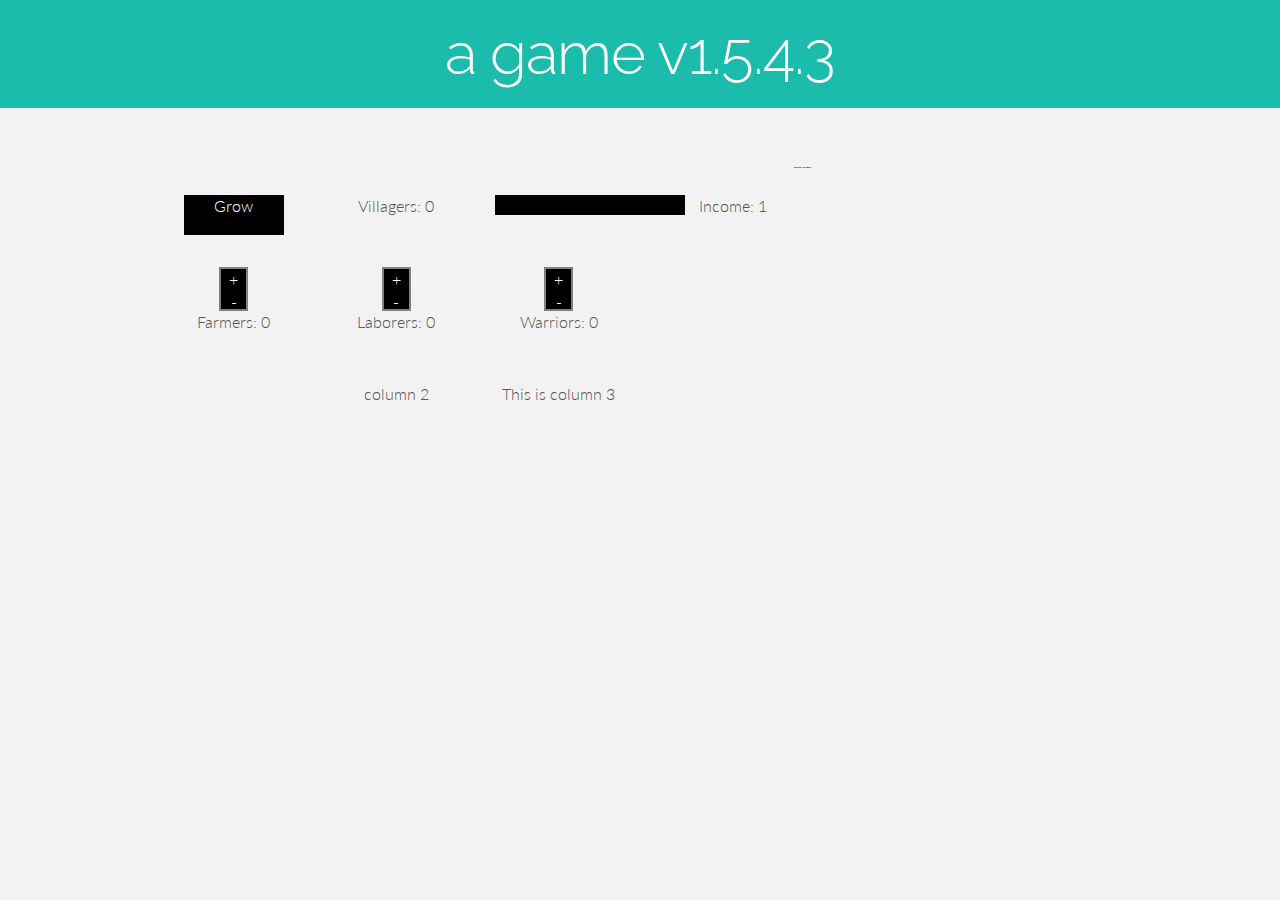
==== commit 18c81675: "title is percentage, stay on one line" ====
--- a/index.html
+++ b/index.html
@@ -45,7 +45,7 @@
 
     <title>glowing nemesis</title>
     <div class = "header">
-    	<h1>a game v1.5.4.2</h1>
+    	<h1>a game v1.5.4.3</h1>
 	</div>
 </head>
 
@@ -60,9 +60,9 @@
        <!--  <div class="maincontent"> -->
 
     <div class = "section group">
-        <div class = "col span_3_of_8">
+        <div class = "col span_2_of_8">
         </div>
-        <div class = "col span_1_of_8">
+        <div class = "col span_6_of_8">
             <div id = "bigname" class = "middle">
                <p id = "bigname">player title</p>
             </div>
--- a/css/main.css
+++ b/css/main.css
@@ -3,14 +3,15 @@
   height: 40px;
   text-align: center;
   margin: 0 auto;
-  background-color: #1CBADC;
+  /*background-color: #1CBADC;*/
+  background-color: black;
   color: white;
-  border: 2px solid black;
+/*  border: 2px solid black;*/
   /*float: left;*/
 }
 
 div#bigname{
-  font-size: 40px;
+  font-size: 15%;
   margin: 0 auto;
   text-align: center;
   font-weight: bold;
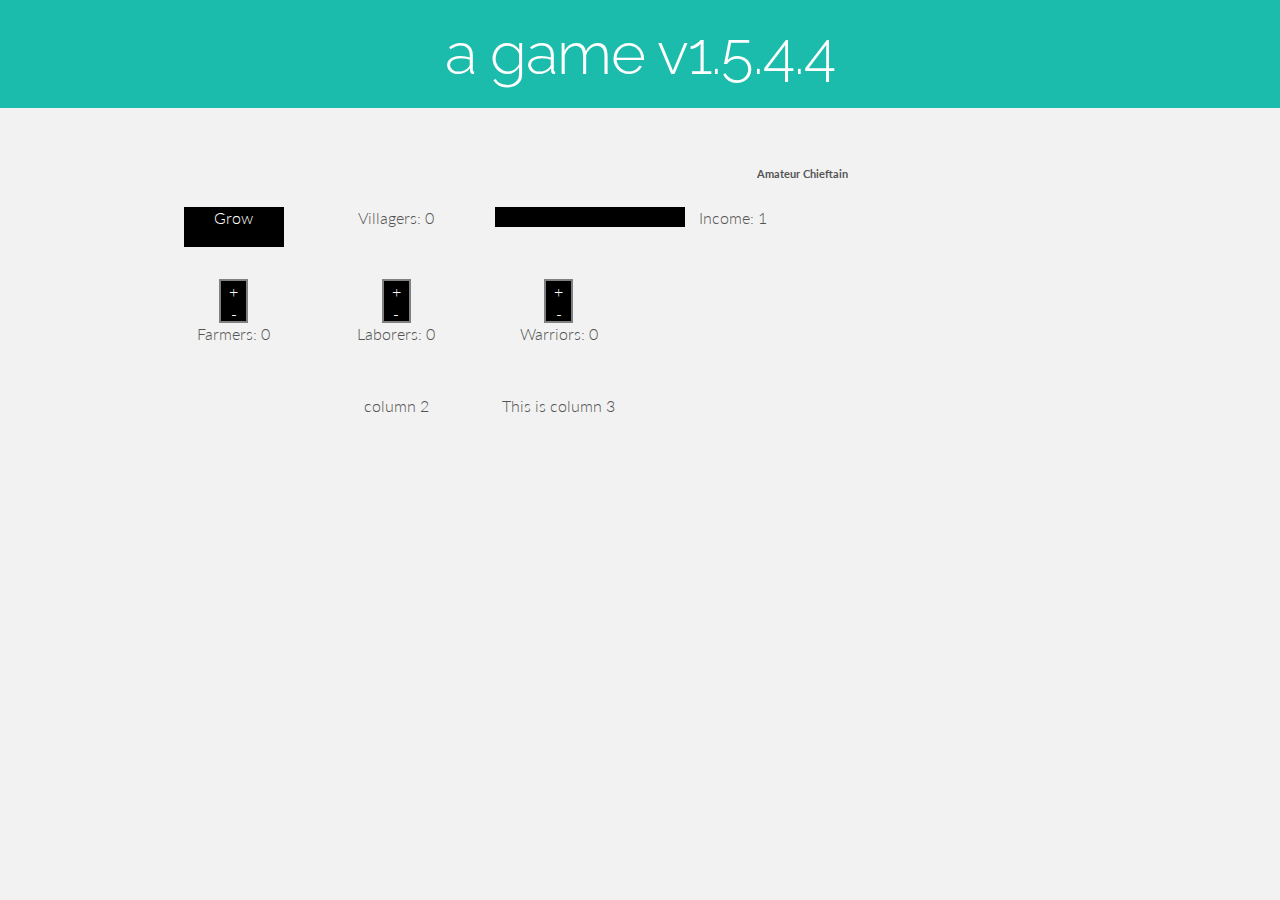
==== commit 9ba09ff0: "bigger title lol" ====
--- a/index.html
+++ b/index.html
@@ -45,7 +45,7 @@
 
     <title>glowing nemesis</title>
     <div class = "header">
-    	<h1>a game v1.5.4.3</h1>
+    	<h1>a game v1.5.4.4</h1>
 	</div>
 </head>
 
@@ -63,7 +63,7 @@
         <div class = "col span_2_of_8">
         </div>
         <div class = "col span_6_of_8">
-            <div id = "bigname" class = "middle">
+            <div id = "bigname">
                <p id = "bigname">player title</p>
             </div>
         </div>
--- a/css/main.css
+++ b/css/main.css
@@ -11,7 +11,7 @@
 }
 
 div#bigname{
-  font-size: 15%;
+  font-size: 70%;
   margin: 0 auto;
   text-align: center;
   font-weight: bold;
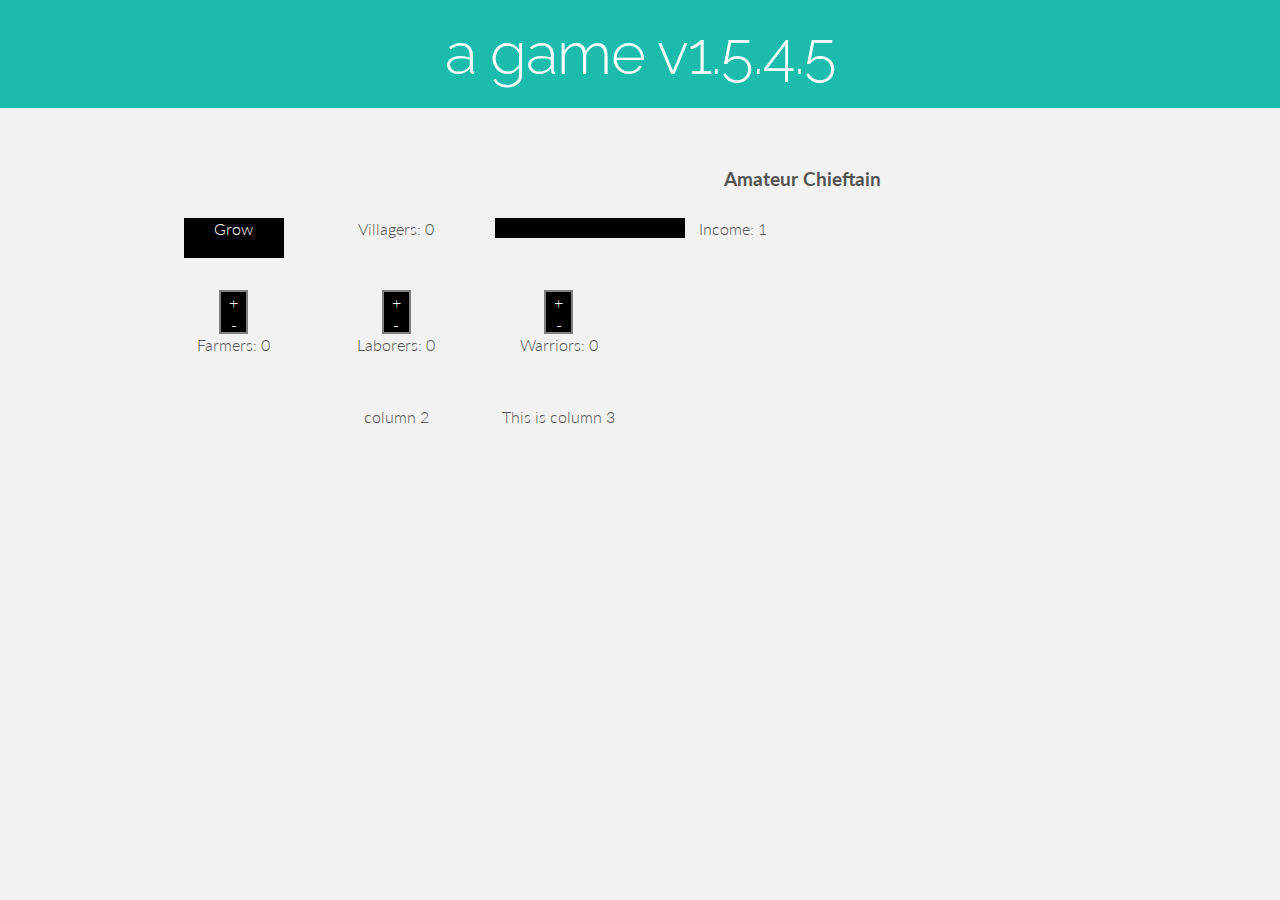
==== commit 19a99392: "trial and error" ====
--- a/index.html
+++ b/index.html
@@ -45,7 +45,7 @@
 
     <title>glowing nemesis</title>
     <div class = "header">
-    	<h1>a game v1.5.4.4</h1>
+    	<h1>a game v1.5.4.5</h1>
 	</div>
 </head>
 
--- a/css/main.css
+++ b/css/main.css
@@ -11,9 +11,9 @@
 }
 
 div#bigname{
-  font-size: 70%;
-  margin: 0 auto;
-  text-align: center;
+  font-size: 120%;
+/*  margin: 0 auto;
+  text-align: center;*/
   font-weight: bold;
 }
 
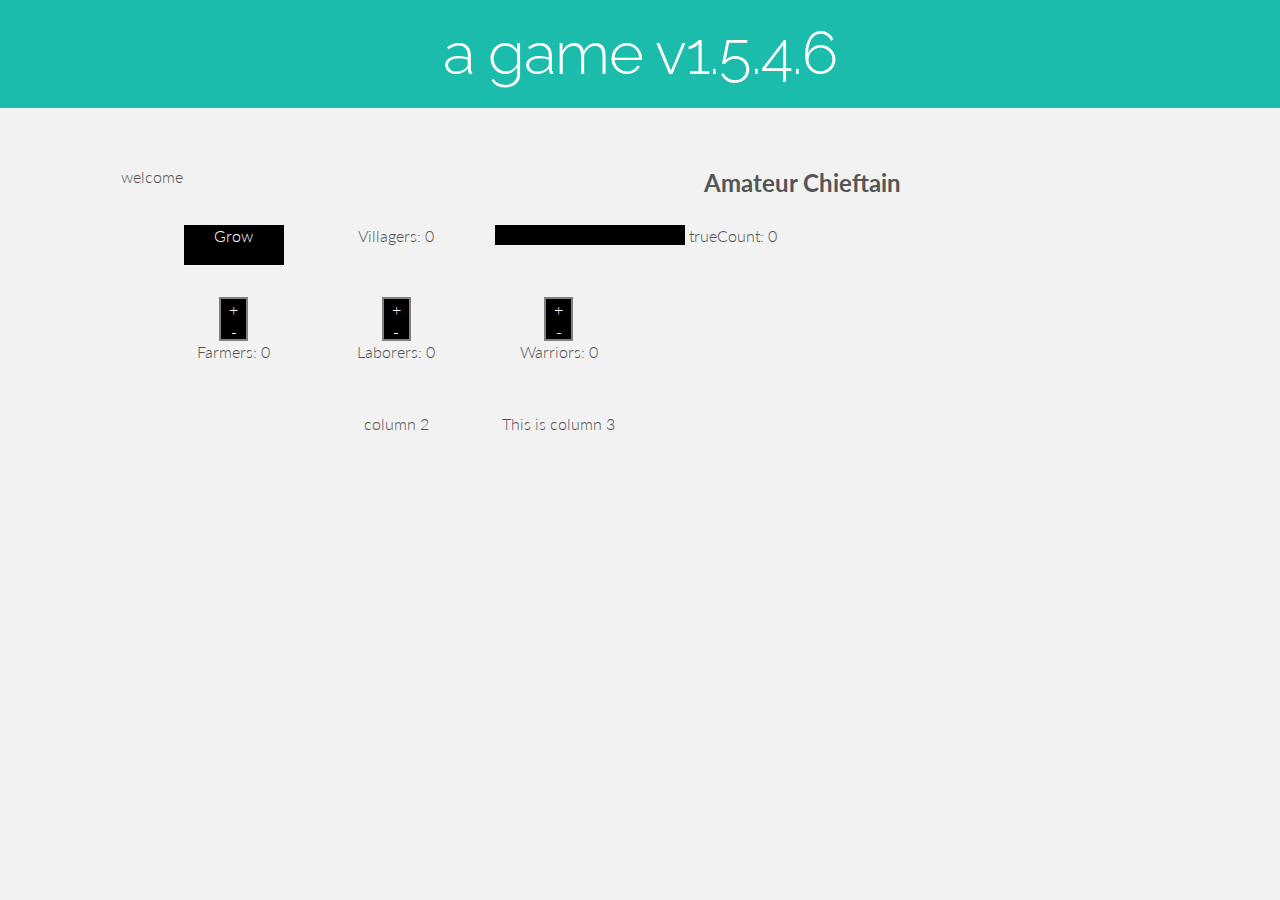
==== commit 5da900d1: "debug added instead of inc" ====
--- a/index.html
+++ b/index.html
@@ -45,7 +45,7 @@
 
     <title>glowing nemesis</title>
     <div class = "header">
-    	<h1>a game v1.5.4.5</h1>
+    	<h1>a game v1.5.4.6</h1>
 	</div>
 </head>
 
@@ -61,6 +61,7 @@
 
     <div class = "section group">
         <div class = "col span_2_of_8">
+            welcome
         </div>
         <div class = "col span_6_of_8">
             <div id = "bigname">
--- a/css/main.css
+++ b/css/main.css
@@ -11,7 +11,7 @@
 }
 
 div#bigname{
-  font-size: 120%;
+  font-size: 150%;
 /*  margin: 0 auto;
   text-align: center;*/
   font-weight: bold;
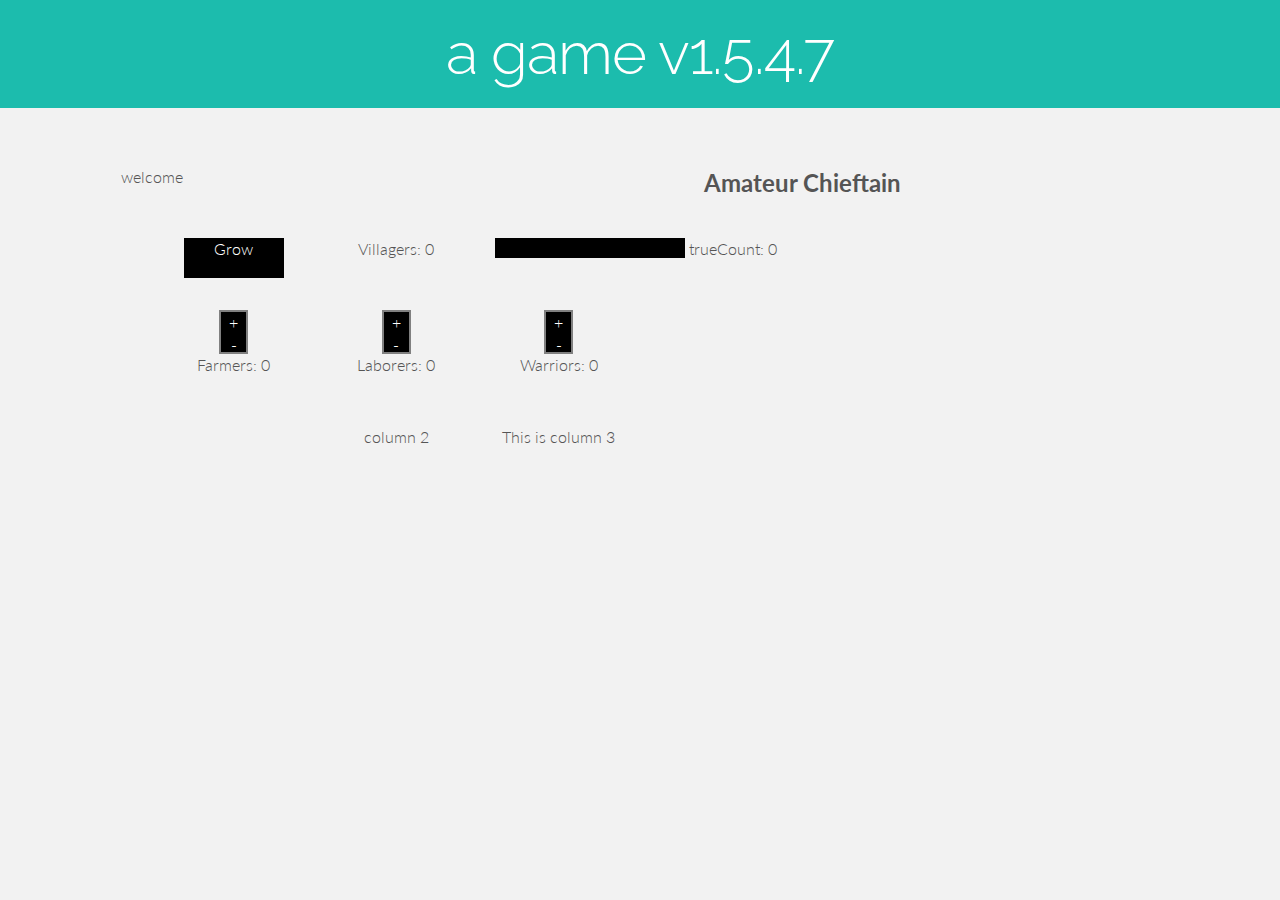
==== commit e5db6344: "PUSSHHSHEEEEN" ====
--- a/index.html
+++ b/index.html
@@ -45,7 +45,7 @@
 
     <title>glowing nemesis</title>
     <div class = "header">
-    	<h1>a game v1.5.4.6</h1>
+    	<h1>a game v1.5.4.7</h1>
 	</div>
 </head>
 
@@ -61,7 +61,7 @@
 
     <div class = "section group">
         <div class = "col span_2_of_8">
-            welcome
+            <p>welcome</p>
         </div>
         <div class = "col span_6_of_8">
             <div id = "bigname">
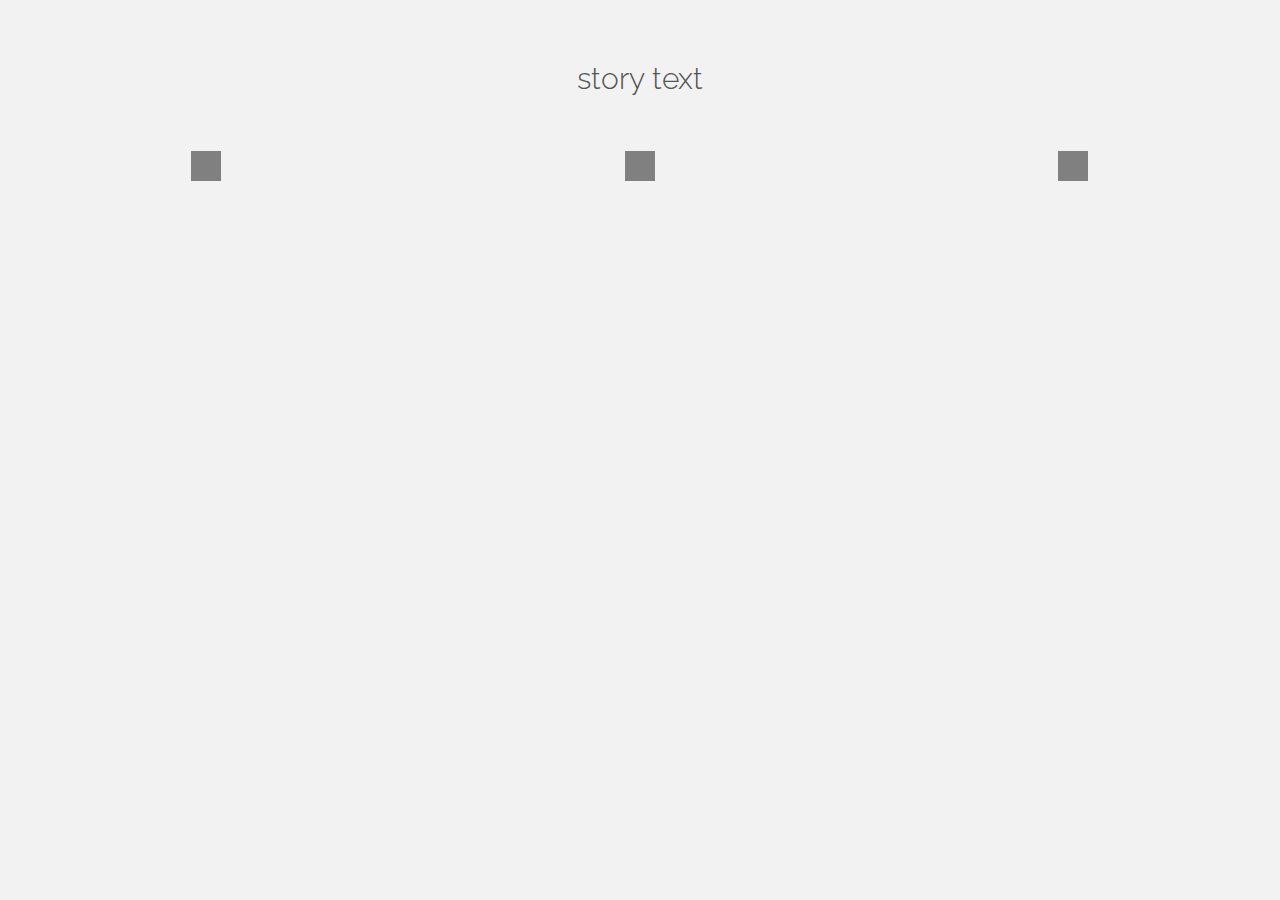
==== commit 45184fea: "game of choices" ====
--- a/index.html
+++ b/index.html
@@ -44,100 +44,59 @@
     <link href='http://fonts.googleapis.com/css?family=Raleway:400,300,700' rel='stylesheet' type='text/css'>
 
     <title>glowing nemesis</title>
-    <div class = "header">
+    <!-- <div class = "header">
     	<h1>a game v1.5.4.7</h1>
-	</div>
+	</div> -->
 </head>
 
 <body>
-	<script type= "text/javascript" src = "game.js"></script>
+	<script type= "text/javascript" src = "choices.js"></script>
 
 	<br><br>
 	
-            
-<!-- <div id="maincontentcontainer">  
-    <div class="lightcontainer" id="example"> -->
-       <!--  <div class="maincontent"> -->
-
     <div class = "section group">
-        <div class = "col span_2_of_8">
-            <p>welcome</p>
+        <div class = "col span_1_of_3">
         </div>
-        <div class = "col span_6_of_8">
-            <div id = "bigname">
-               <p id = "bigname">player title</p>
-            </div>
+        <div class = "col span_1_of_3 textcenter">
+            <div id ="story">story text</div>
         </div>
     </div>
 
-	<div class="section group">
-        <div class = "col span_1_of_8">
+    <div class = "section group">
+        <!-- <div class = "col span_4_of_9">
+        </div> -->
+        <div class = "col span_1_of_3">
+            <div id = "choice1"></div>
         </div>
-    <div class="col span_1_of_8">
-        <div class = "noselect toclick">
-            <div id = "boot"> Grow </div>
+        <div class = "col span_1_of_3 textcenter">
+            <div id = "choice2"></div>
         </div>
-    </div>
-    <div class="col span_1_of_8">
-        <p id = "foodLabel">Villagers: 0</p>
-    </div>
-    <div class="col span_1_of_8">
-        <div id = "tickbar"></div>
-    </div>
-    <div class="col span_1_of_7">
-        <p id = "inc"> Income: 1 </p>
-    </div>
+        <div class = "col span_1_of_3">
+           <div id = "choice3"></div>
+        </div>
+
     </div>
 
-    <div class="section group">
-        <div class = "col span_1_of_8">
+    <div class = "section group">
+        <!-- <div class = "col span_4_of_9">
+        </div> -->
+        <div class = "col span_1_of_3">
+            <div class = "noselect toclick">
+                <div id = "box1" class = "choiceBox">  </div>
+            </div>
         </div>
-    <div class="col span_1_of_8">
-        <!-- <div class = "buttons">
-            <button type = "message" class = "positive middle">
-                Message
-            </button>
-        </div> -->
-        <div class = "updown noselect middle toclick">
-            <div id ="up1"> + </div>
-            <div id ="down1"> - </div>
+        <div class = "col span_1_of_3 textcenter">
+            <div class = "noselect toclick">
+                <div id = "box2" class = "choiceBox">  </div>
+            </div>
         </div>
-        <p id = "farmers"> Farmers: 0</p>
+        <div class = "col span_1_of_3">
+            <div class = "noselect toclick">
+                <div id = "box3" class = "choiceBox">  </div>
+            </div>
+        </div>
+
     </div>
-    <div class="col span_1_of_8">
-        <div class = "updown noselect middle toclick">
-            <div id ="up2"> + </div>
-            <div id ="down2"> - </div>
-        </div>
-        <p id = "workers"> Laborers: 0</p>
-    </div>
-    <div class="col span_1_of_8">
-        <div class = "updown noselect middle toclick">
-            <div id ="up3"> + </div>
-            <div id ="down3"> - </div>
-        </div>
-        <p id = "warriors"> Warriors: 0</p>
-    </div>
-    </div>
-
-    <div class="section group">
-        <div class = "col span_1_of_8">
-        </div>
-    <div class="col span_1_of_8">
-    </div>
-    <div class="col span_1_of_8">
-        column 2
-    </div>
-    <div class="col span_1_of_8">
-        This is column 3
-    </div>
-    </div>
-
-    
-
-
-<!-- </div>
-</div>
-</div> -->
+            
 </body>
 </html>--- a/css/main.css
+++ b/css/main.css
@@ -1,11 +1,26 @@
-div#boot{
-  width: 100px;
-  height: 40px;
+div#choice1{
+
+}
+div#choice2{
+
+}
+div#choice3{
+
+}
+
+div#story{
+  font-size: 30px;
+  font-family: 'Raleway', sans-serif;
+}
+
+.choiceBox{
+  width: 30px;
+  height: 30px;
   text-align: center;
   margin: 0 auto;
   /*background-color: #1CBADC;*/
-  background-color: black;
-  color: white;
+  background-color: gray;
+  color: black;
 /*  border: 2px solid black;*/
   /*float: left;*/
 }
@@ -131,7 +146,7 @@
 
 body {
   background-color: #f2f2f2;
-  font-family: "Lato";
+  font-family: "Lato", sans-serif;
   font-weight: 300;
   font-size: 16px;
   color: #555;
@@ -155,7 +170,25 @@
 canvas { display: block; margin: 0 auto; }
 iframe { border: none; display: inline; width: 500px; height: 84px; }
 
-
+.textleft{
+  text-align: left;
+}
+
+.stickLeft{
+  margin-right: 10%;
+}
+
+.stickRight{
+  margin-left: 50%;
+}
+
+.textright{
+  text-align: right;
+}
+
+.textcenter{
+  text-align: center;
+}
 
 .centered {
     margin-left: auto;
